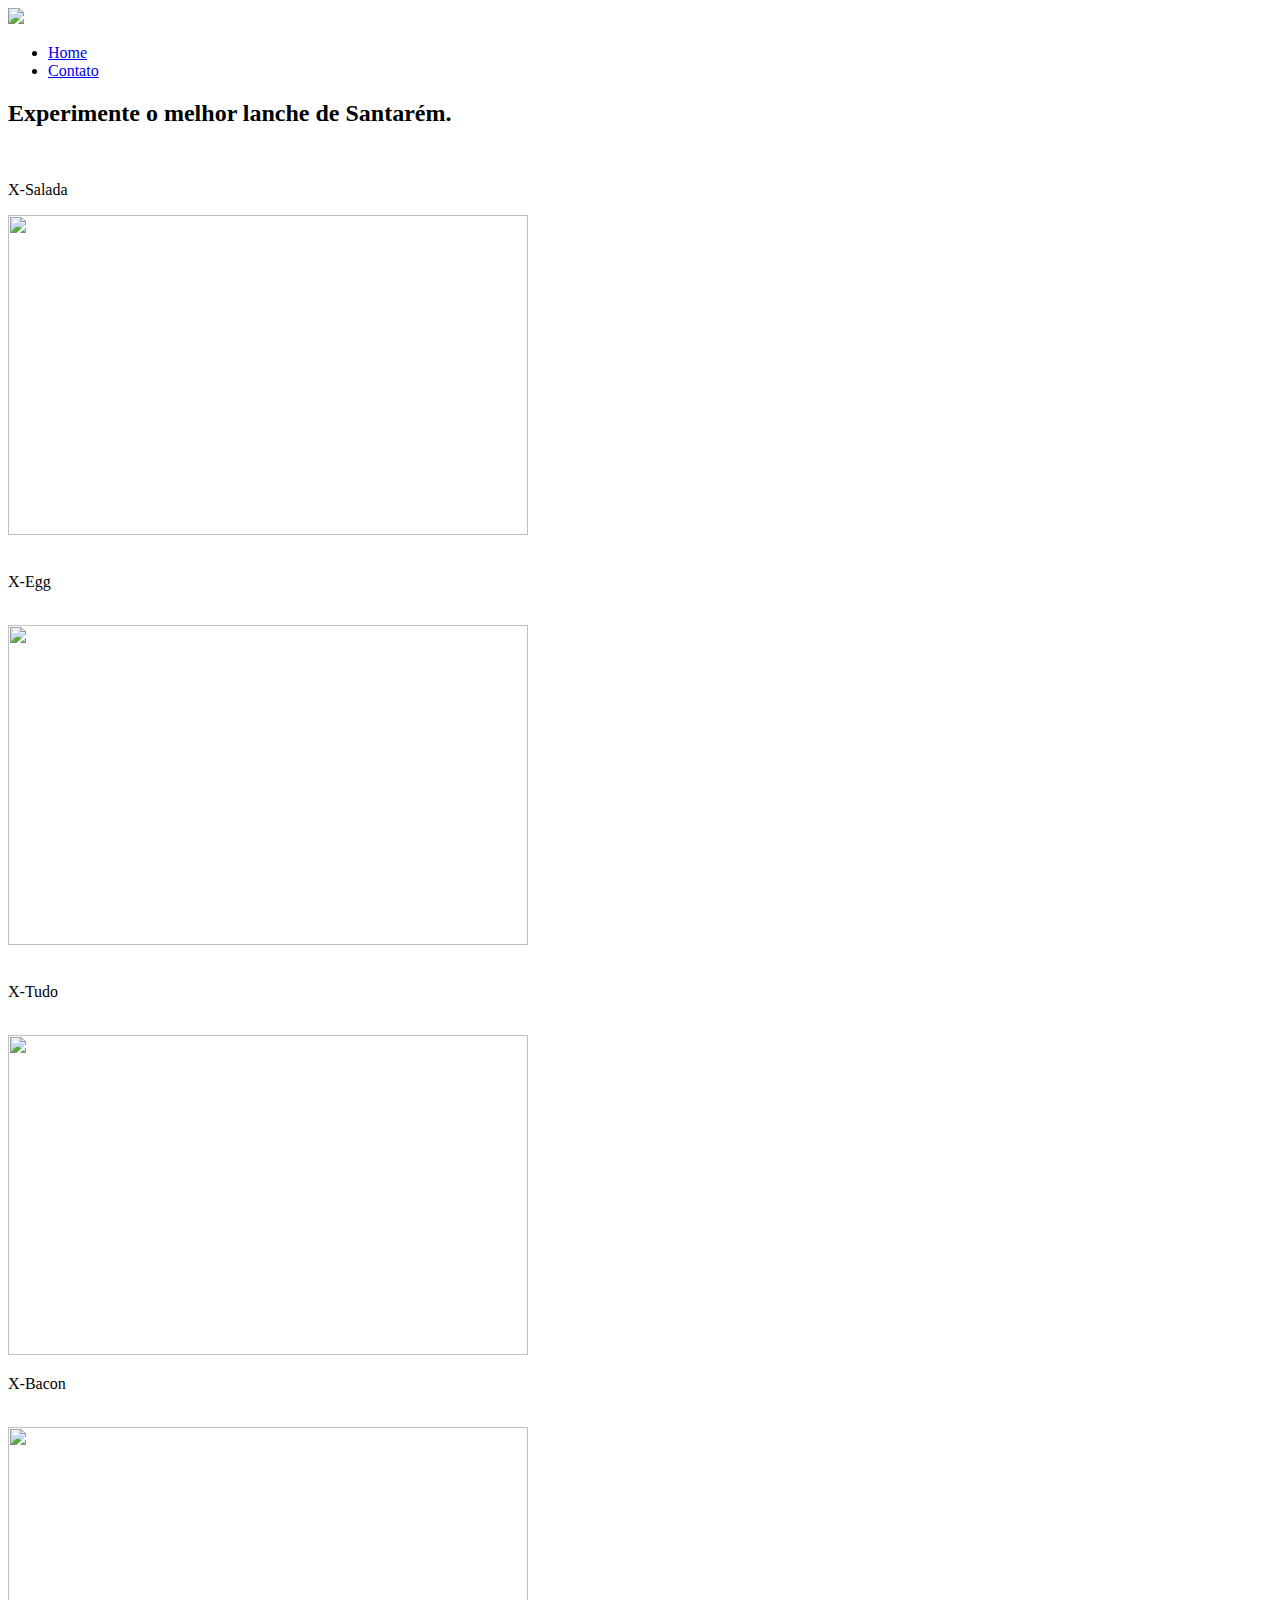
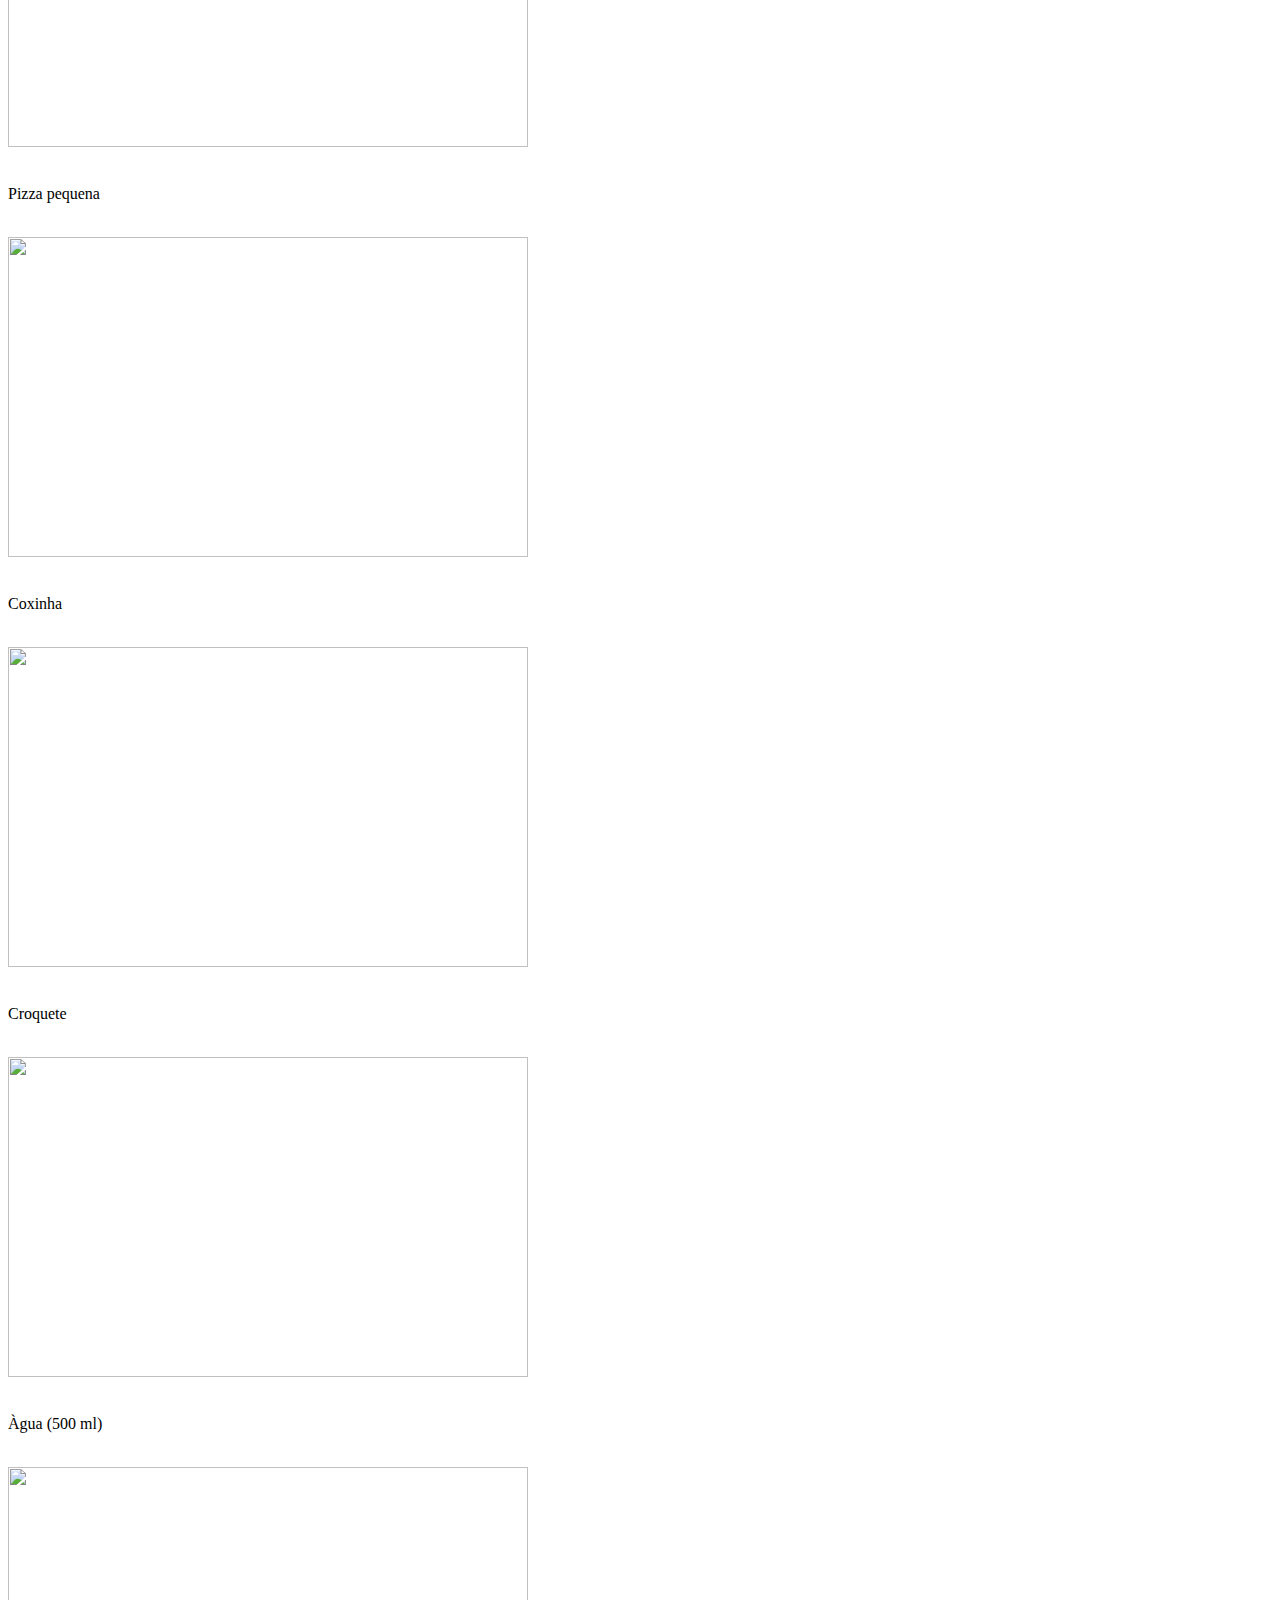
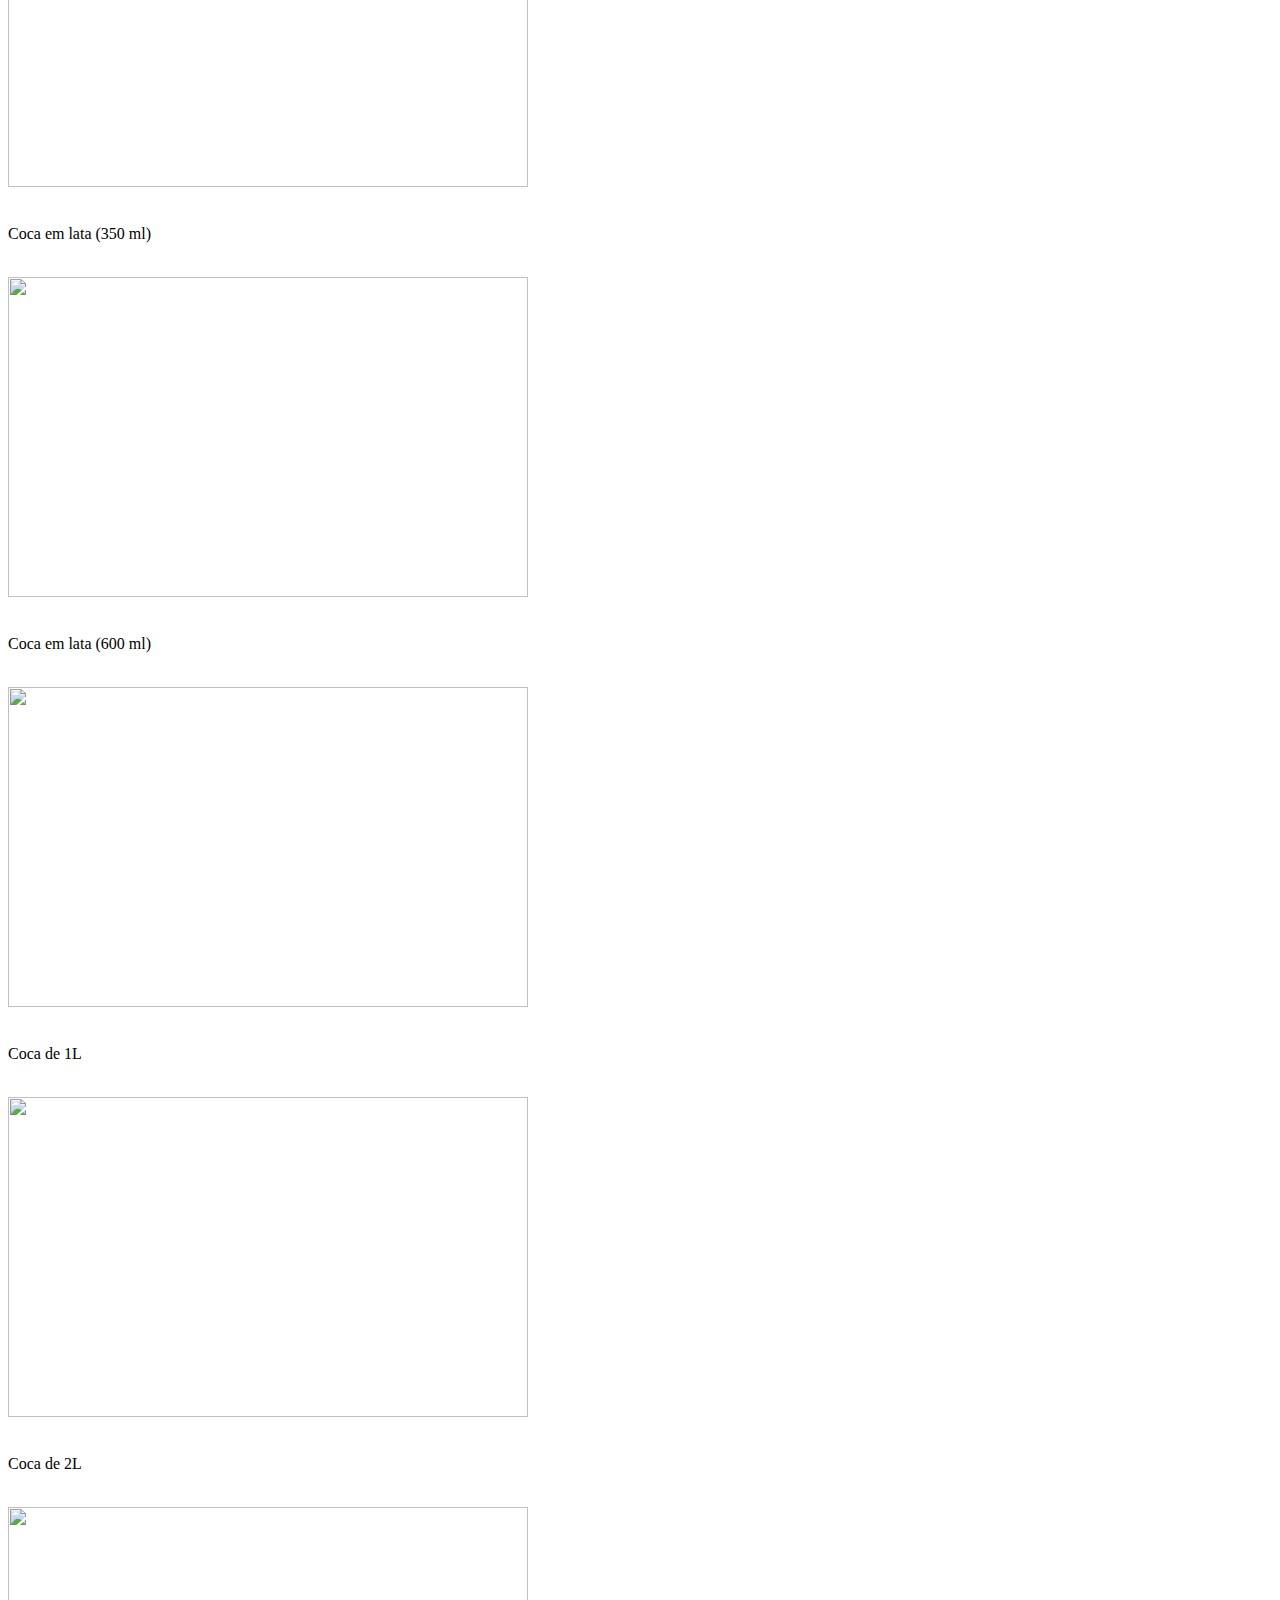
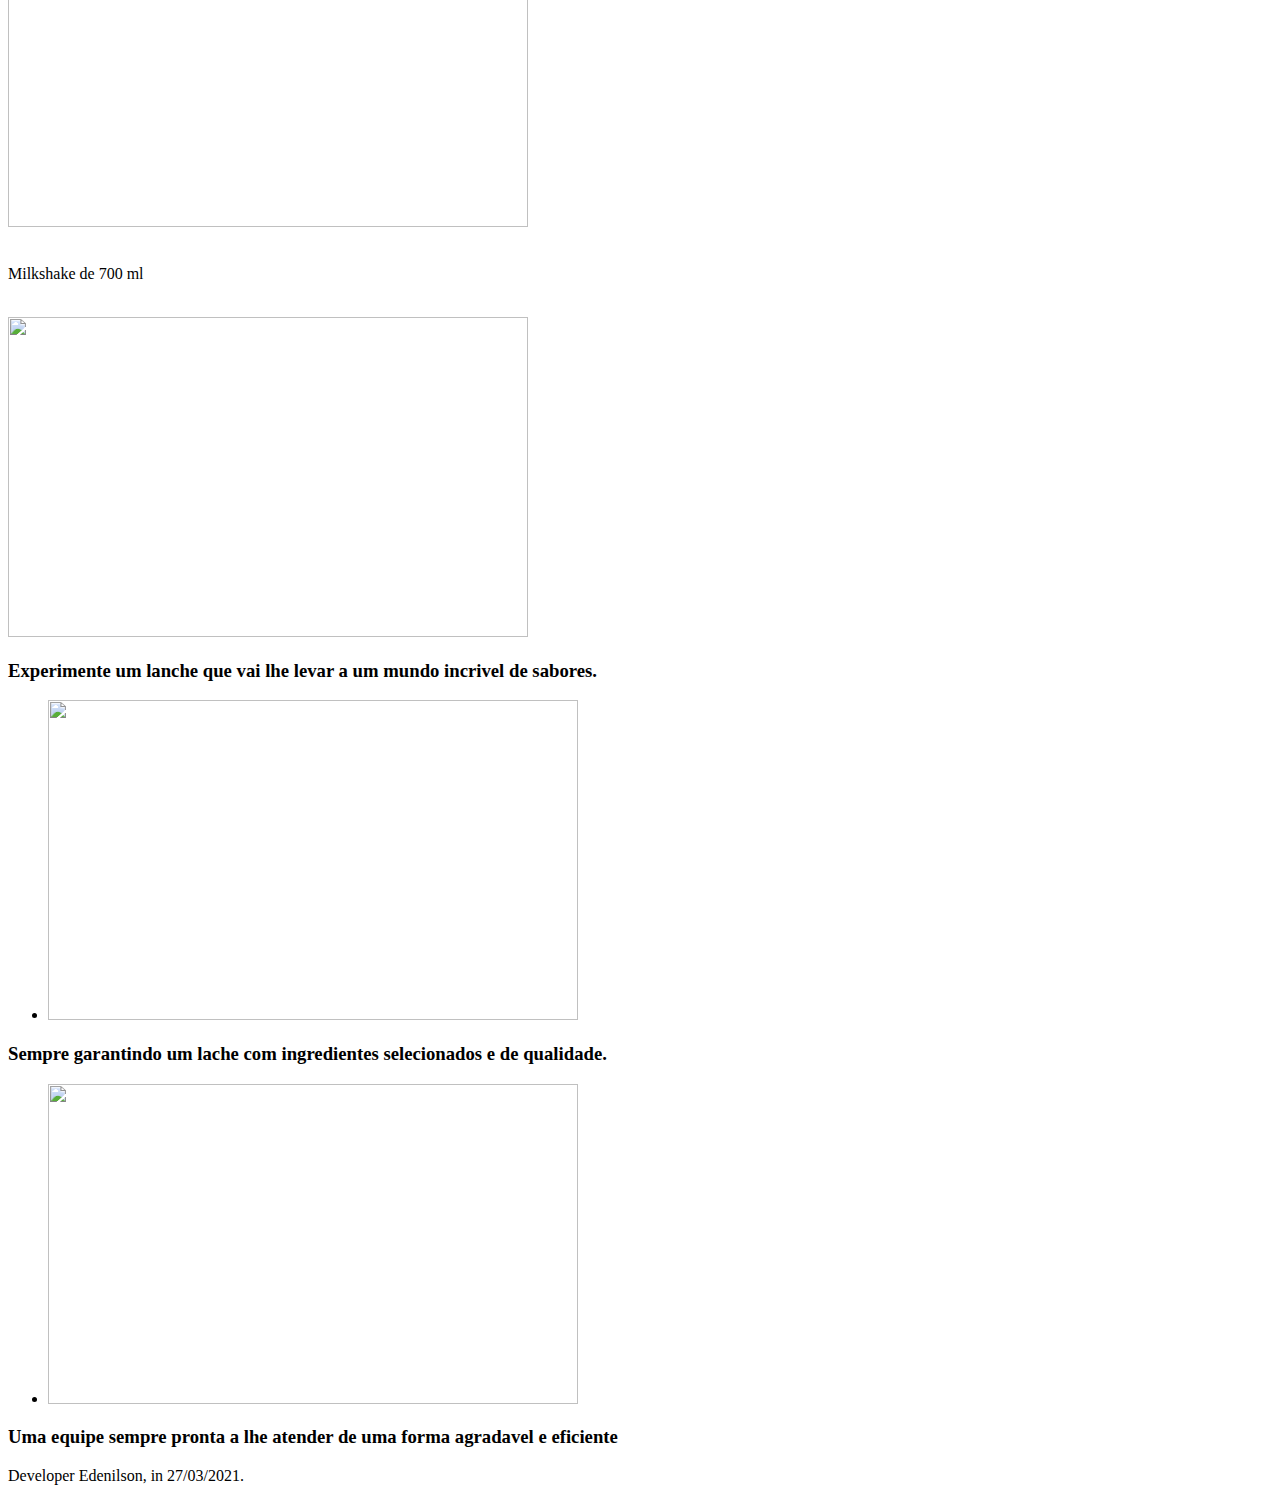
==== index.html @ e109fdc6 "Add files via upload" ====
<!doctype html>
<html>
<head>
<meta charset="utf-8">
<title>Restaurante do gersu</title>

	<link rel="stylesheet" type="text/css" href="css/style.css" />
</head>

<body>
	<header>
	<img src="images/LOGO.png">
	<nav class="menu">
		<ul>
			<li><a href="index.html">Home</a></li>
			<li><a href="call.html">Contato</a></li>
		</ul>
	</nav>
</header>
	
		<div id="experimentar">
	<h2>Experimente o melhor lanche de Santarém.</h2>
	</div>
	
	<div id="produto">	
	
		<br>
		<p>X-Salada</p>
		<img src="https://www.barrocalanches.com.br/wp-content/uploads/2019/06/xsaladan-640x480.jpg" width="520" height="320">
		<br>
		
	<br>	
	 <p>X-Egg</p> 
			<br>
		<img src="https://www.barrocalanches.com.br/wp-content/uploads/2019/06/xeggn-640x480.jpg" width="520" height="320">
	<br>
	
			<br>
	<p>X-Tudo</p>	
		<br>
		<img src="https://www.barrocalanches.com.br/wp-content/uploads/2019/06/xtudodest-640x640.png" width="520" height="320">
			<br>

	<p>X-Bacon</p>
		<br>
		<img src="https://www.barrocalanches.com.br/wp-content/uploads/2019/06/xbaconn-640x480.jpg" width="520" height="320">
			<br>

		<br>
		<p>Pizza pequena</p>
			<br>
		<img src="https://encrypted-tbn0.gstatic.com/images?q=tbn:ANd9GcTzu7yfA5apLWyebML7BmMWDO-qFC05rZPdQA&usqp=CAU" width="520" height="320">
			<br>

		<br>
		<p>Coxinha</p>
			<br>
		<img src="https://img.itdg.com.br/tdg/images/recipes/000/051/702/291408/291408_original.jpg?mode=crop&width=710&height=400" width="520" height="320">
			<br>

		<br>
		<p>Croquete</p>
			<br>
		<img src="https://www.receitasdemae.com.br/wp-content/uploads/2018/03/Croquete-de-Frango-ao-Creme-de-Cebola-380x265.jpg" width="520" height="320">	<br>
	
			<br>
		<p>Àgua (500 ml)</p>
			<br>
		<img src="https://fortali.com.br/wp-content/uploads/2020/09/7392.jpg" width="520" height="320">	<br>

			<br>
		<p>Coca em lata (350 ml)</p>
			<br>
		<img src="https://http2.mlstatic.com/D_NQ_NP_886546-MLB31684459258_082019-O.jpg" width="520" height="320">	<br>		
		
			<br>
		<p>Coca em lata (600 ml)</p>
			<br>
		<img src="https://encrypted-tbn0.gstatic.com/images?q=tbn:ANd9GcTf9j7fktWHvauv3eWhGhKO7eOGhRE80wjsRgfsdrTv7H-mXYCunblJROxa8q4s-kj9lUGtCdU&usqp=CAc" width="520" height="320">	<br>
		
			<br><p>Coca de 1L</p>
			<br>
		<img src="https://cdn.awsli.com.br/1000x1000/672/672161/produto/34291222/94e03cae07.jpg" width="520" height="320">	<br>

			<br>
		<p>Coca de 2L</p>
			<br>
		<img src="https://res-4.cloudinary.com/gaveteiro/image/upload/c_fit,h_1000,w_1000/v1544203901/iczyebtfscmr1wfbajpo.jpg" width="520" height="320">	<br>
			<br>
		<p>Milkshake de 700 ml</p>
			<br>
		<img src="https://s3-sa-east-1.amazonaws.com/deliveryon-uploads/products/bobs/60_5e979b3d5c01f.png" width="520" height="320">	<br>

</div>

		
		<div class="barra">
		<h3>Experimente um lanche que vai lhe levar a um mundo incrivel de sabores.</h3>
		<ul>
			<li> <img src="https://acrediteounao.com/wp-content/uploads/legado-mi/comendo-hamburger.jpg" width="530" height="320" > </li></ul>
			
		<h3>Sempre garantindo um lache com ingredientes selecionados e de qualidade.</h3>
			<ul>
			<li> <img src="https://www.i9menu.com.br/public/uploads/2018/01/como-montar-uma-lanchonete.jpg" width="530" height="320" > </li></ul>
		<h3>Uma equipe sempre pronta a lhe atender de uma forma agradavel e eficiente</h3>
		</div>
	</main>
	<footer>
	
	Developer Edenilson, in 27/03/2021.
		
	</footer>
	
	</body>
	
	
<script type="text/javascript"
    id="botcopy-embedder-d7lcfheammjct"
    class="botcopy-embedder-d7lcfheammjct" 
    data-botId="605a80f838e5dc0008156a48"
>
    var s = document.createElement('script'); 
    s.type = 'text/javascript'; s.async = true; 
    s.src = 'https://widget.botcopy.com/js/injection.js'; 
    document.getElementById('botcopy-embedder-d7lcfheammjct').appendChild(s);
</script> 
</html>
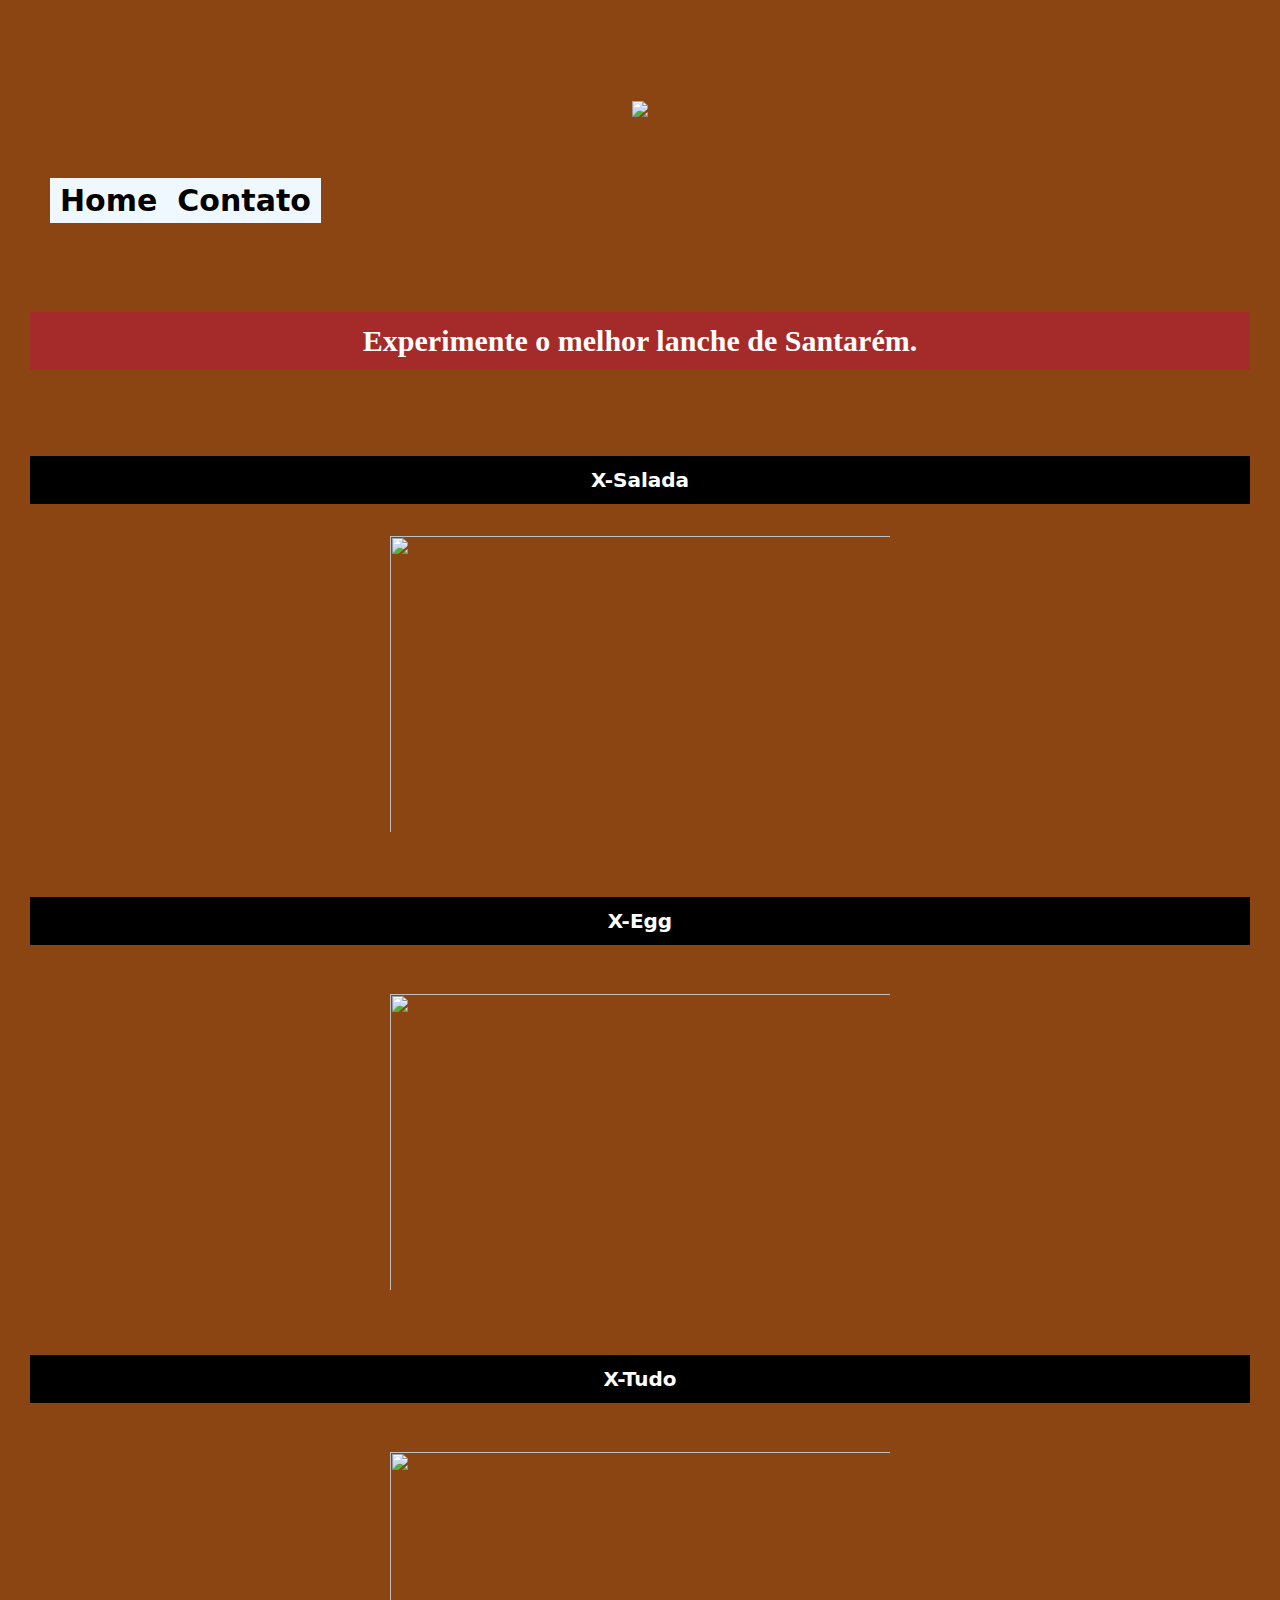
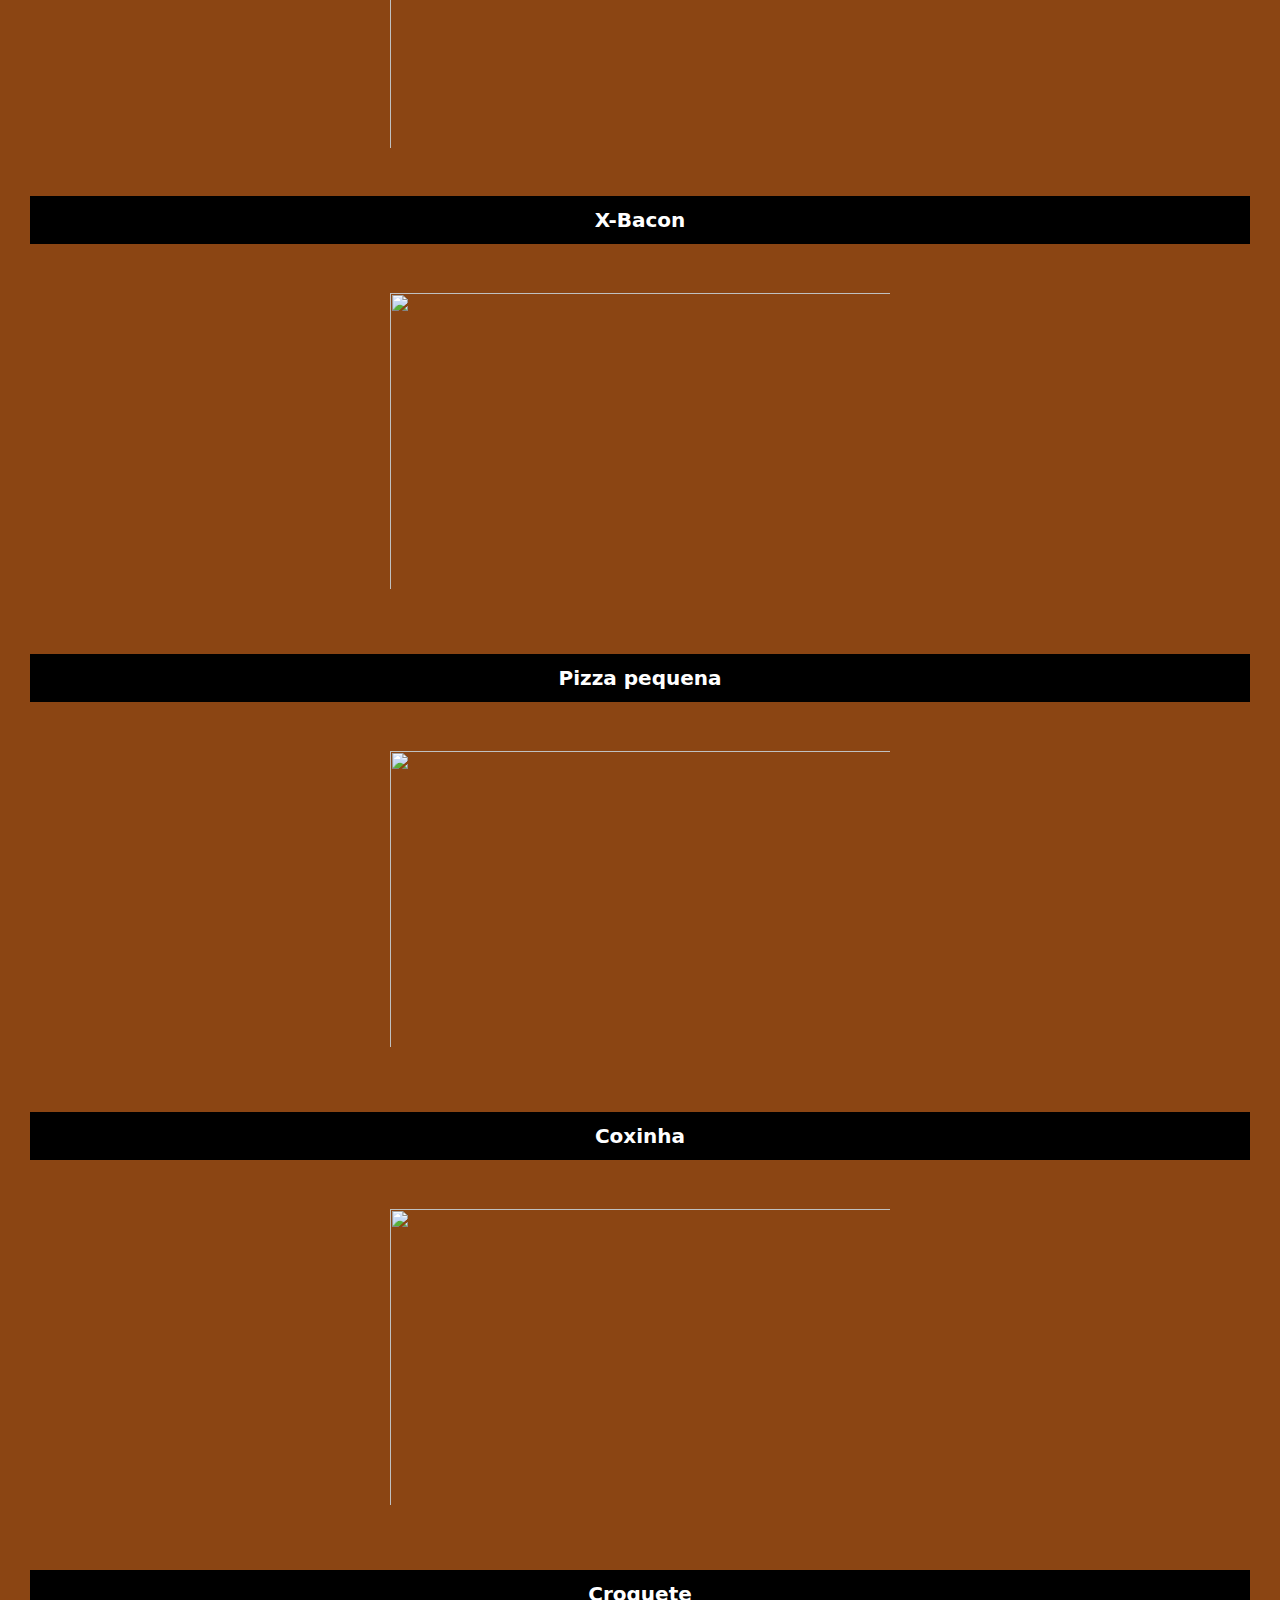
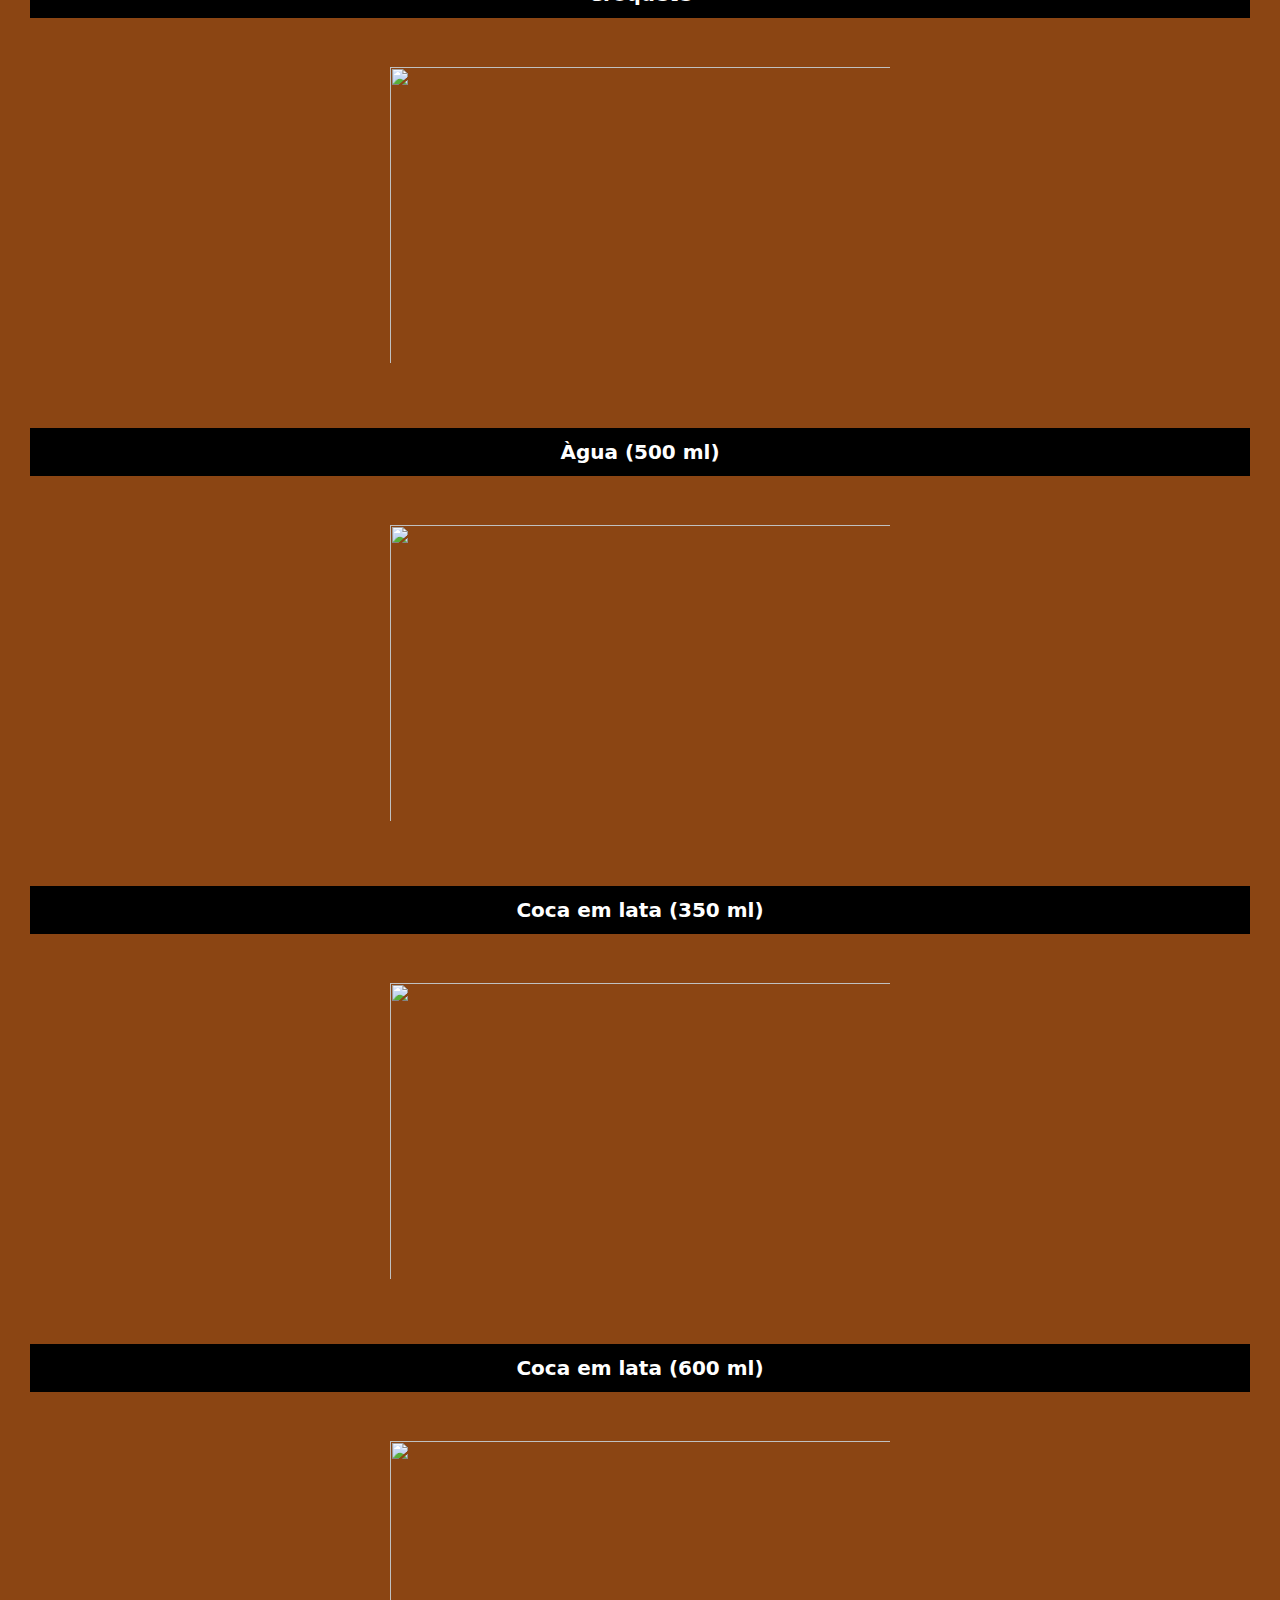
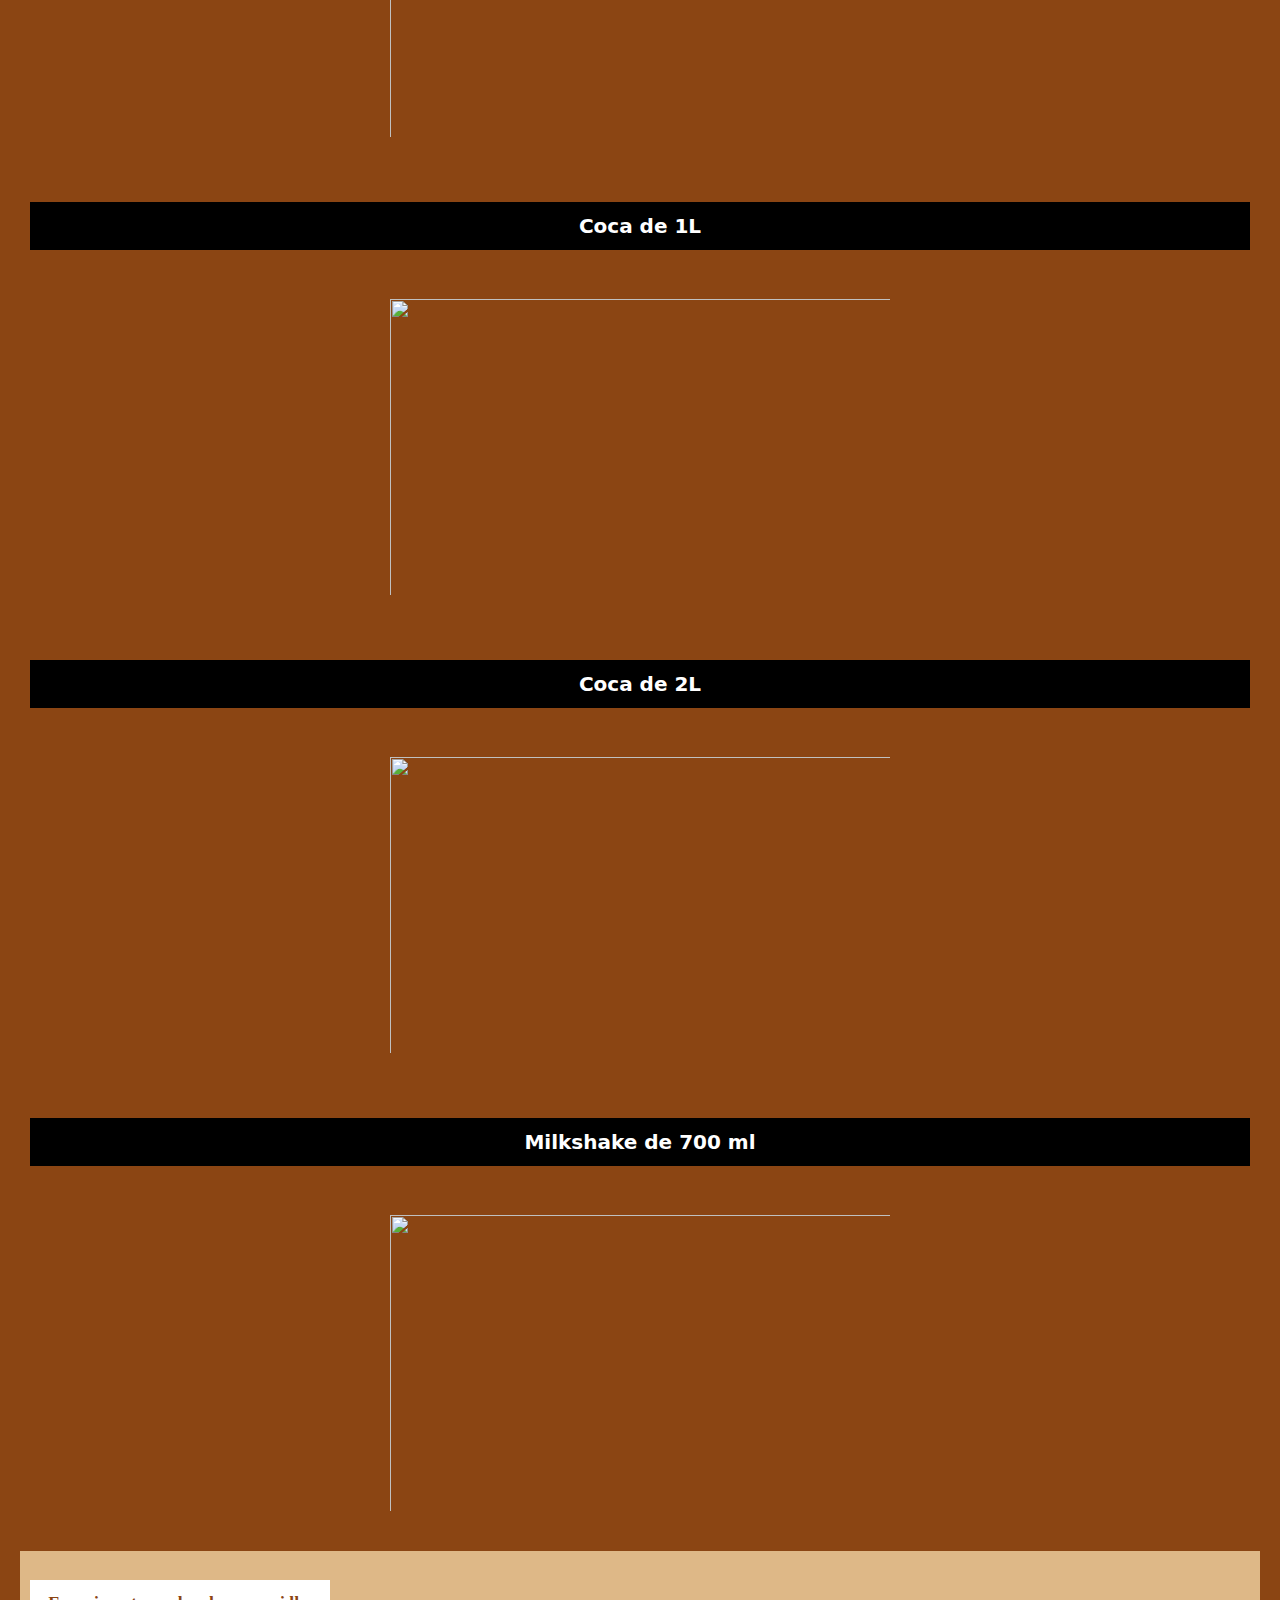
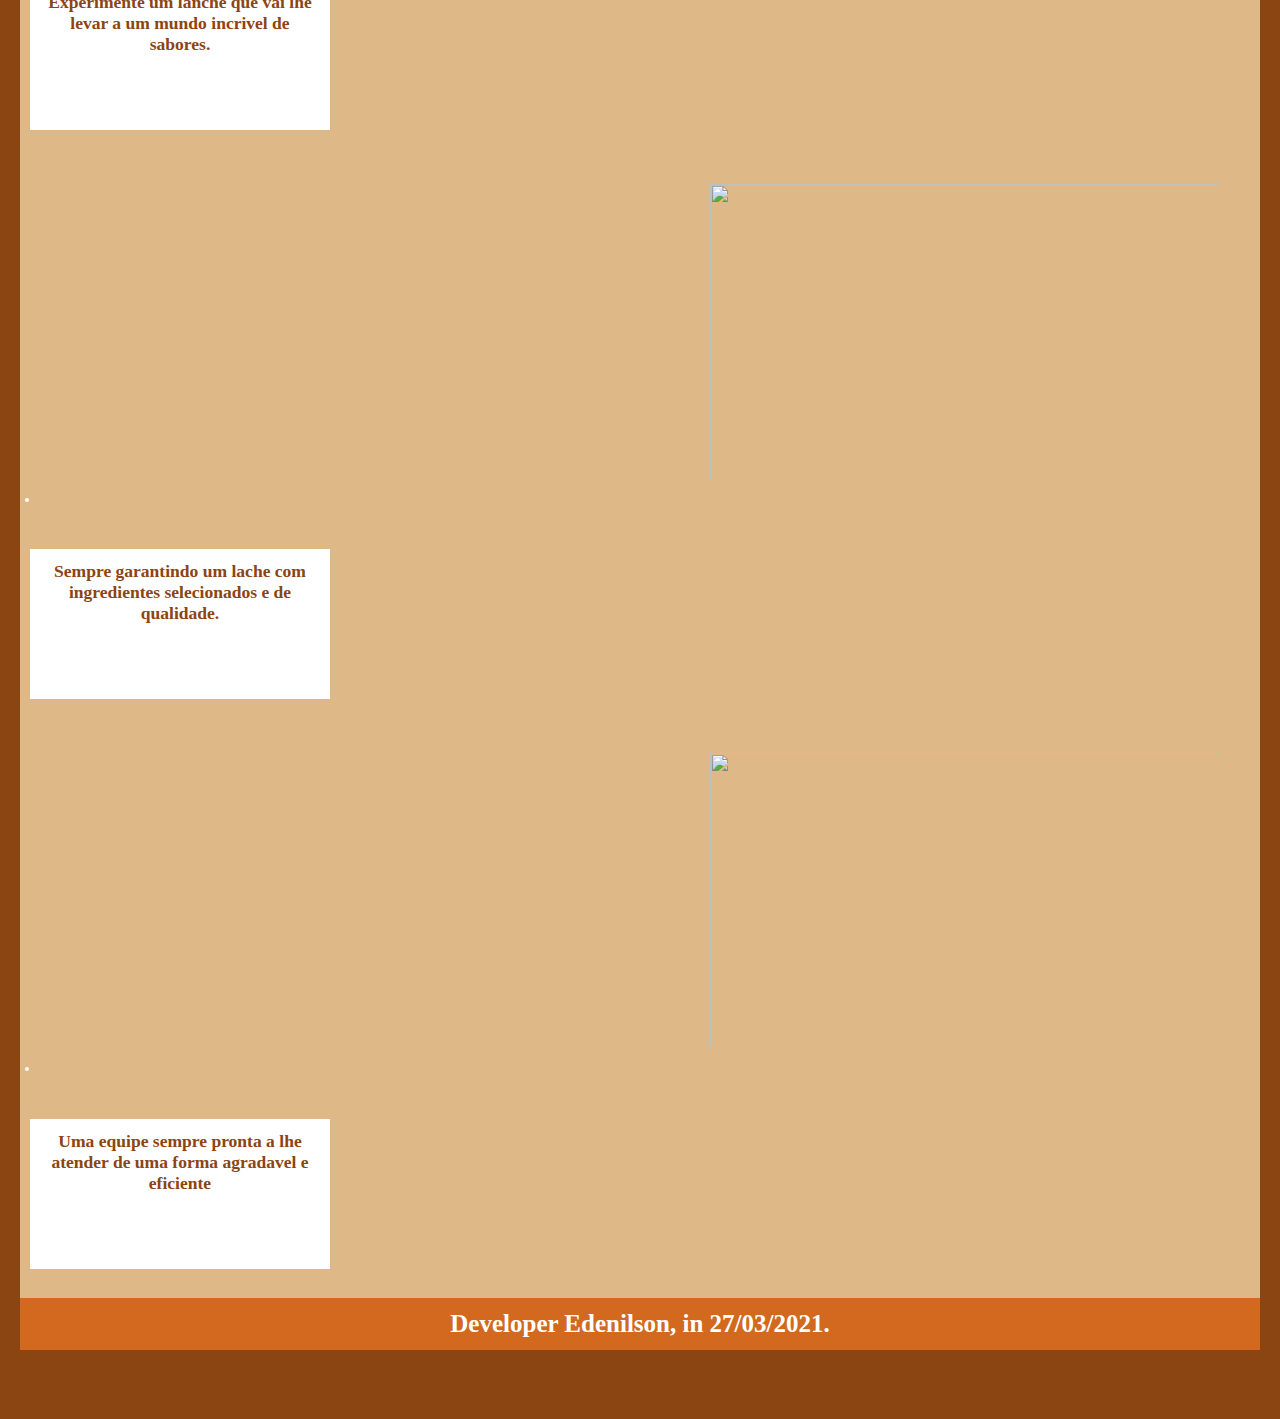
==== commit 4a1a6728: "Update index.html" ====
--- a/index.html
+++ b/index.html
@@ -114,14 +114,14 @@
 	</body>
 	
 	
-<script type="text/javascript"
+	<script type="text/javascript"
     id="botcopy-embedder-d7lcfheammjct"
     class="botcopy-embedder-d7lcfheammjct" 
-    data-botId="605a80f838e5dc0008156a48"
+    data-botId="605f45bf9c50130008337d1c"
 >
     var s = document.createElement('script'); 
     s.type = 'text/javascript'; s.async = true; 
     s.src = 'https://widget.botcopy.com/js/injection.js'; 
     document.getElementById('botcopy-embedder-d7lcfheammjct').appendChild(s);
-</script> 
+</script>
 </html>
--- a/css/style.css
+++ b/css/style.css
@@ -0,0 +1,88 @@
+/* CSS Document */
+*{
+	box-sizing: border-box;
+	padding: 12px 10px;
+}
+h2{
+	background-size: auto;
+	background-color: brown;
+	font-size: 30px;
+}
+body{
+	font: Segoe, "Segoe UI", "DejaVu Sans", "Trebuchet MS", Verdana, "sans-serif";
+	font-size: 15px;
+	width: 100%;
+	margin: 3em auto;
+	font-weight: bold;
+	background-color: saddlebrown;
+	color: white;
+	text-decoration-color: aliceblue;
+	text-align: center
+}
+nav ul li{
+	display: inline-block
+}
+.menu{
+	list-style: none;
+	padding: 0;
+}
+.menu ul li{
+	display: inline
+}
+/*espaçamento e definição de menu em bloco*/
+.menu ul li a{
+	background-color: #333333; text-decoration: none; padding: 5px 10px; display: block;
+}
+.menu ul li a{
+			background-color: aliceblue;
+			display: inline-block;
+			text-align: center;
+			float: left;
+			color: #000000;
+}
+p{
+	font-family: Segoe, "Segoe UI", "DejaVu Sans", "Trebuchet MS", Verdana, "sans-serif";
+	font-size: 20px;
+	background-color: black;
+	border: medium;
+	
+}
+
+header{
+	font-family: Segoe, "Segoe UI", "DejaVu Sans", "Trebuchet MS", Verdana, "sans-serif";
+	font-size: 30px;
+	color: white;
+	text-align: center;
+	padding: 20px
+}
+.horario{
+	font-family: Segoe, "Segoe UI", "DejaVu Sans", "Trebuchet MS", Verdana, "sans-serif";
+	font-size: 15px;
+}
+.produto{
+	line-height: 2;
+	background: #FFFFFF;
+		
+}
+.horario{
+	border-bottom-color: aliceblue
+}
+.barra{
+	background-color: burlywood
+		
+}
+.barra h3{
+	background-color: white;
+	width: 300px;
+	height: 150px;
+	color: saddlebrown;
+	
+	
+}
+.barra ul{
+	text-align: right;
+}
+footer{
+	background-color: chocolate;
+	font-size: 25px;
+}
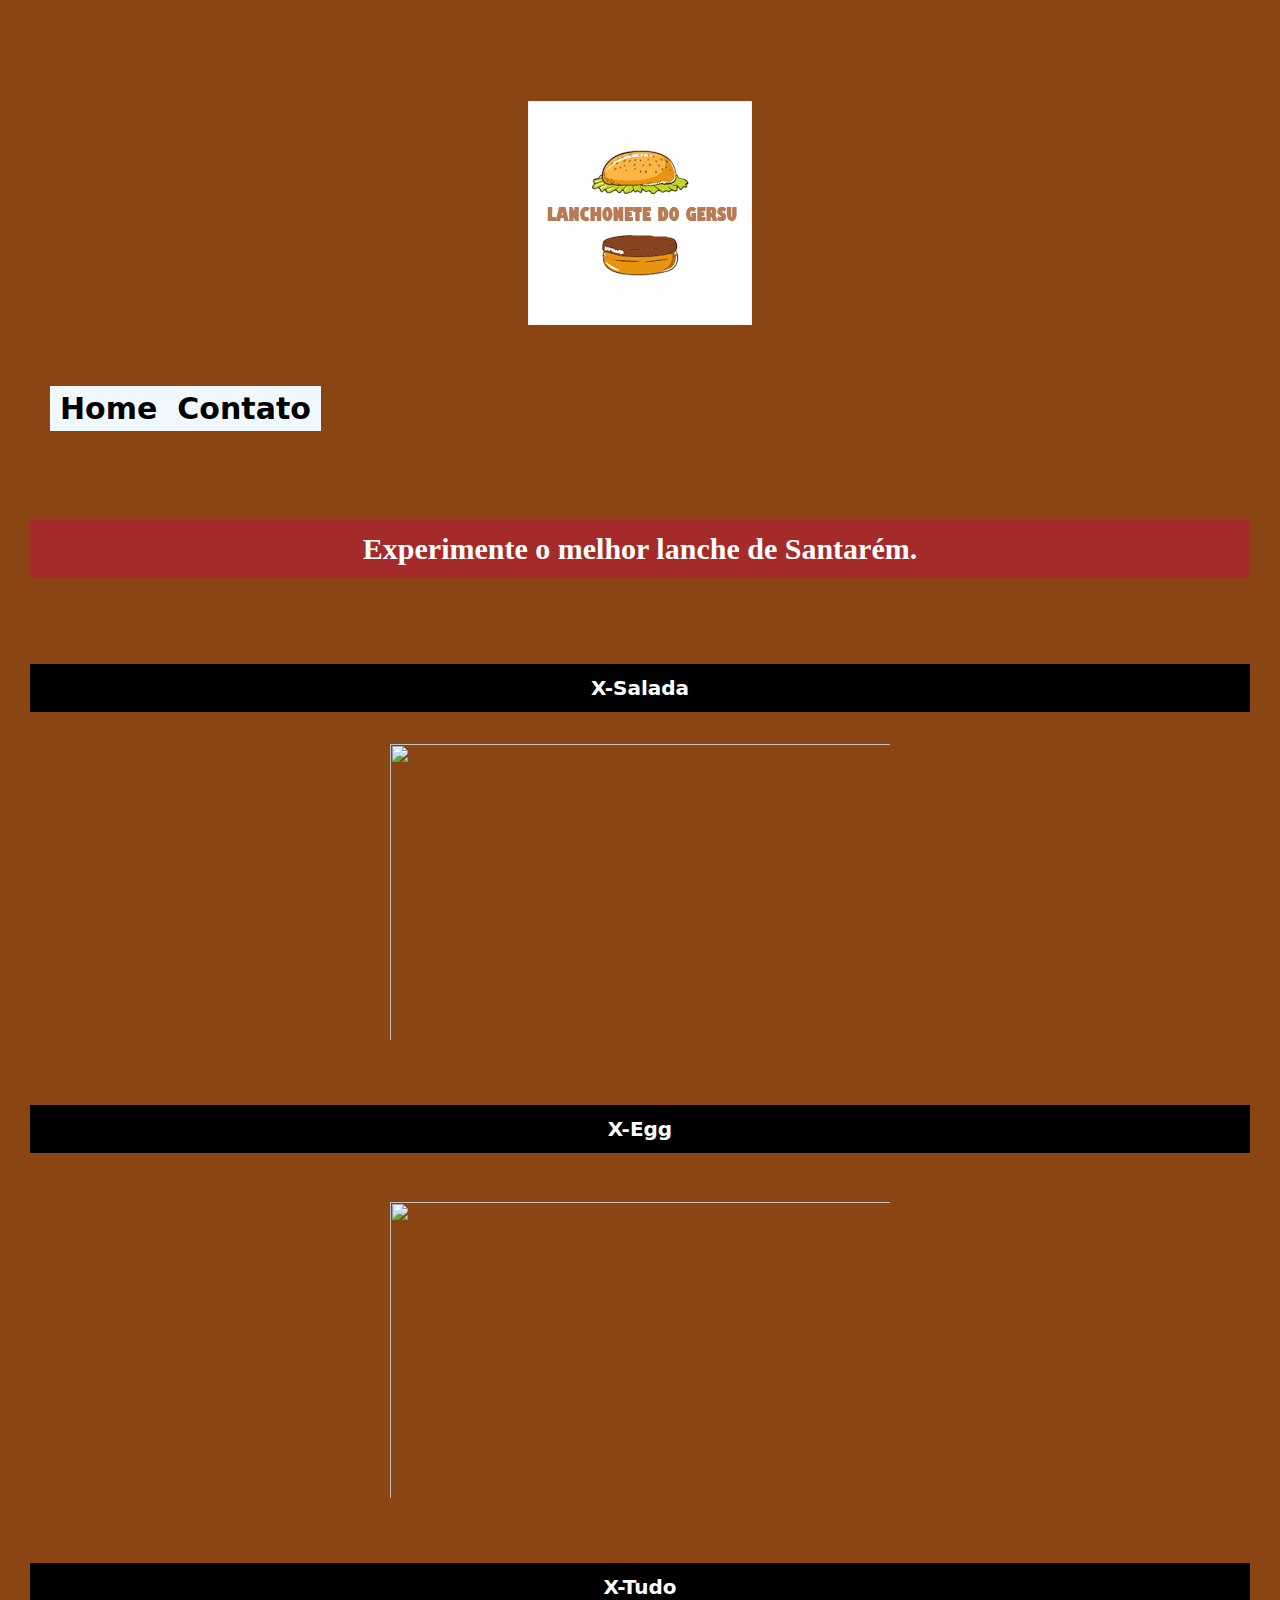
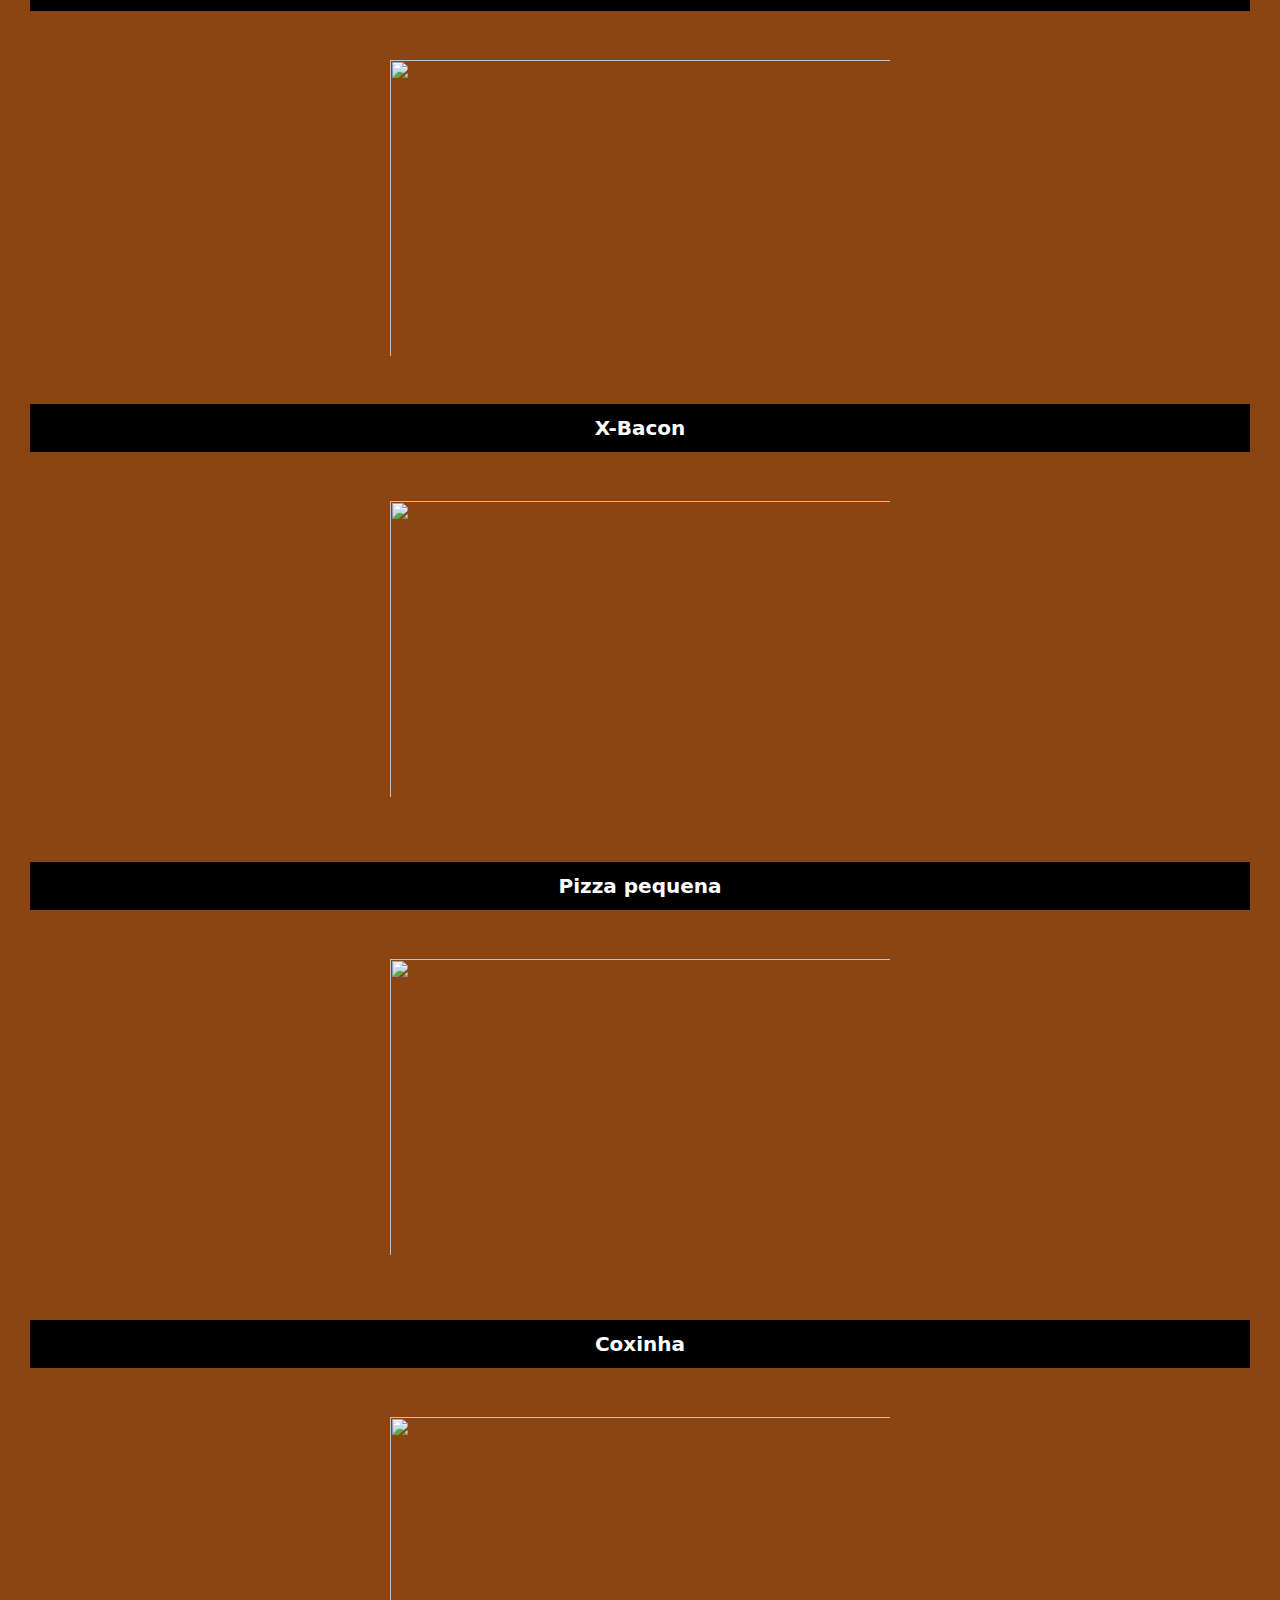
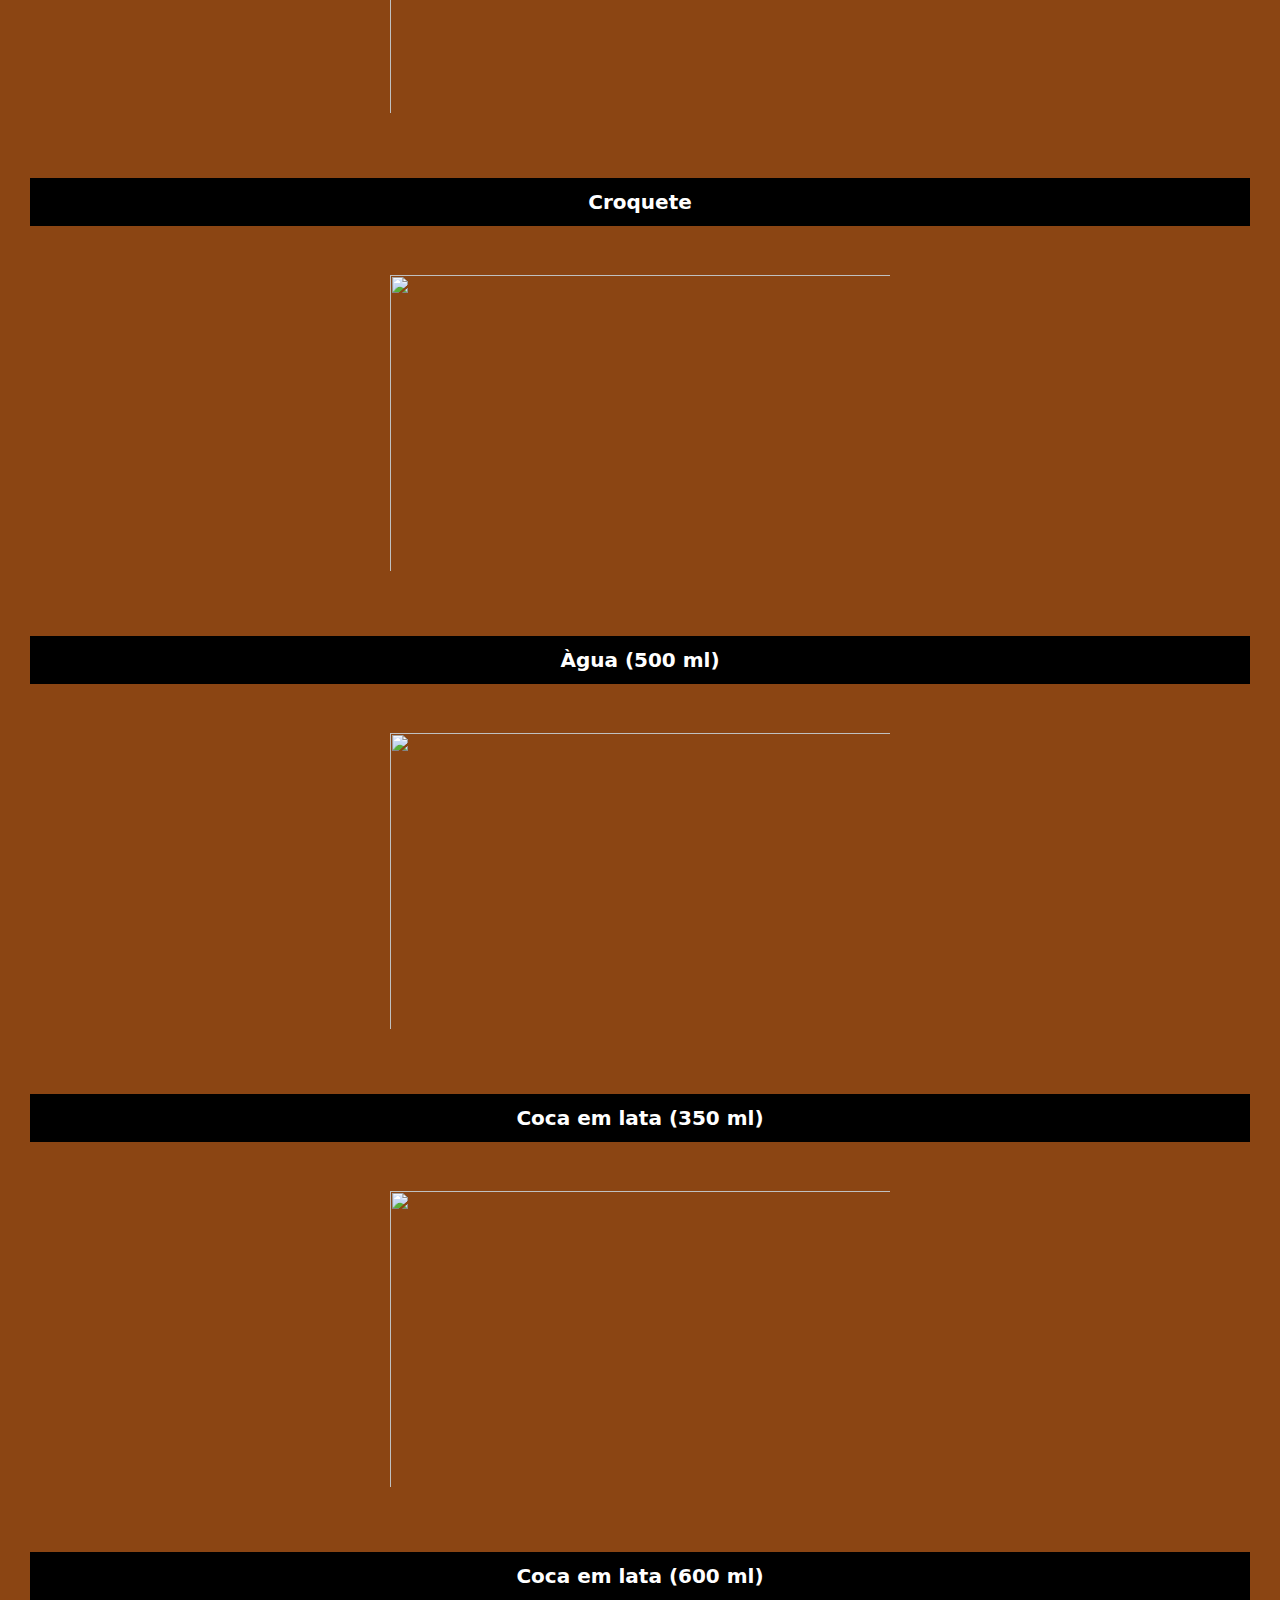
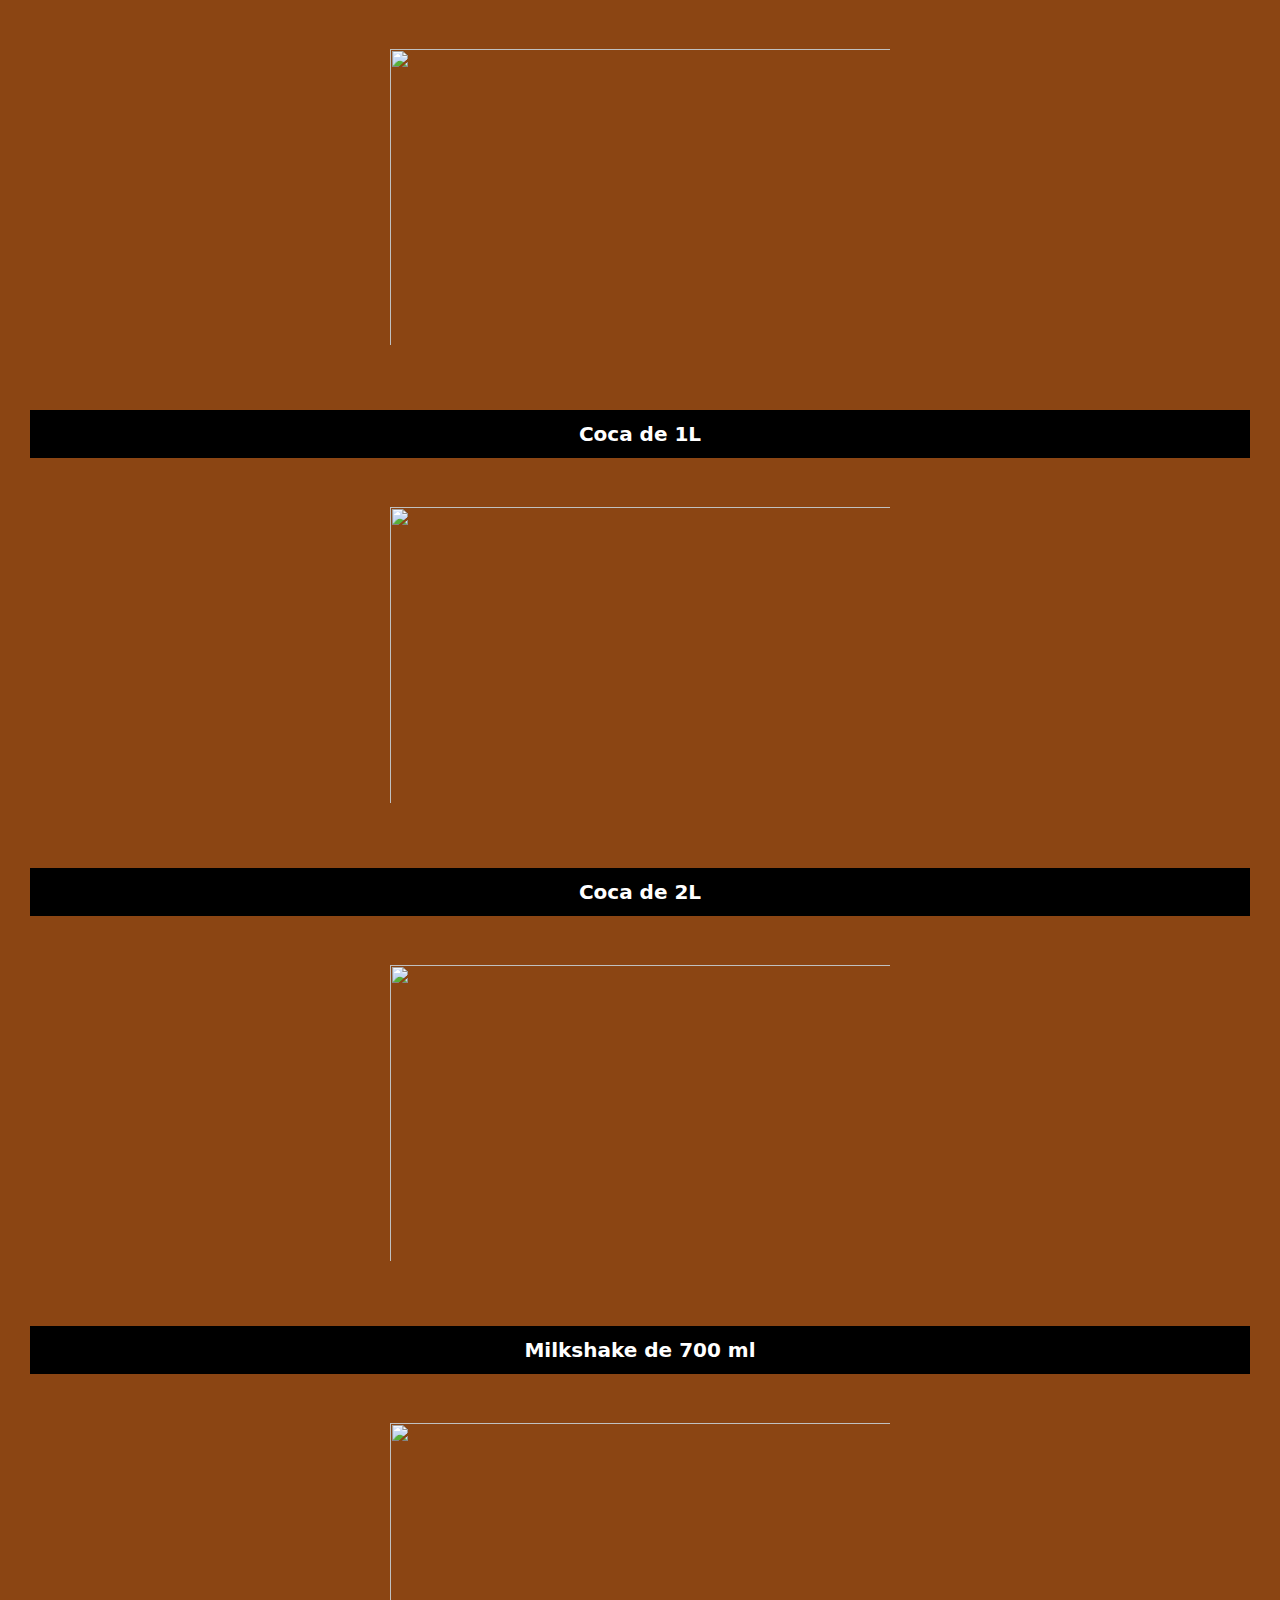
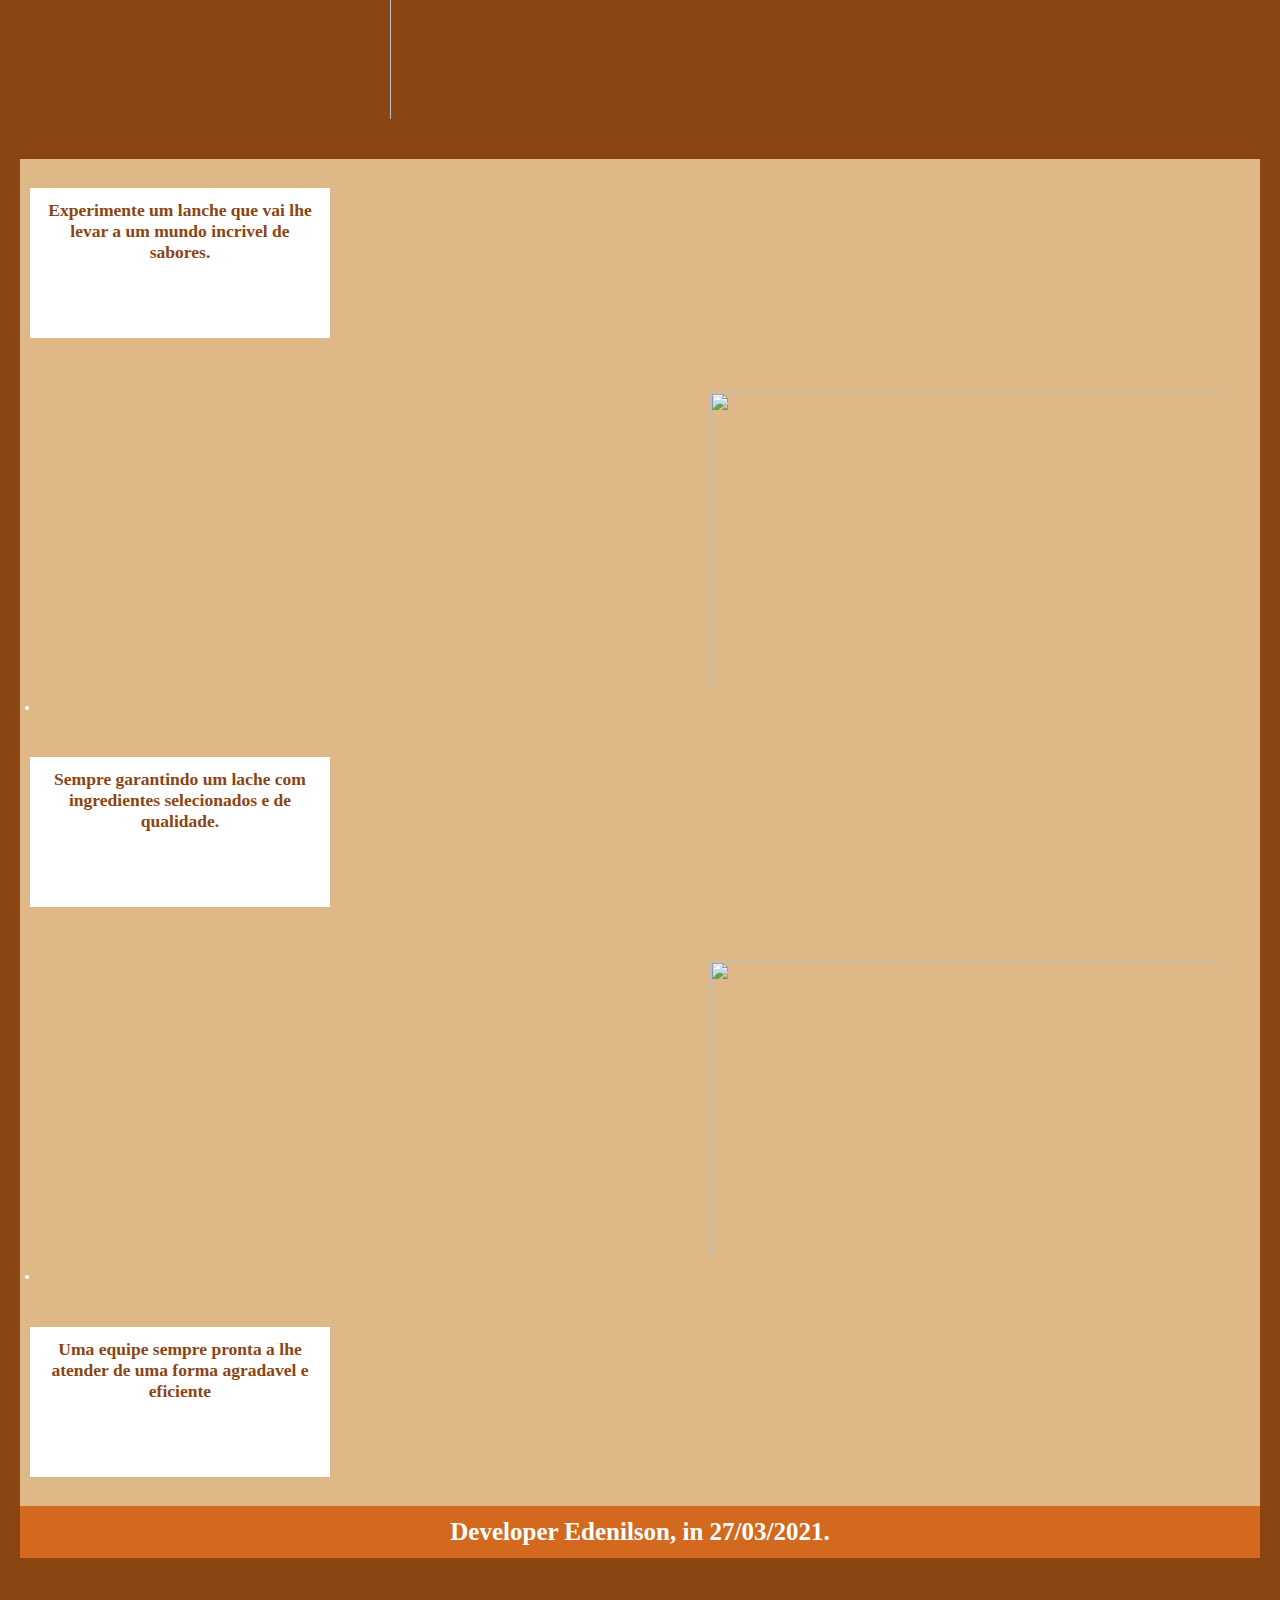
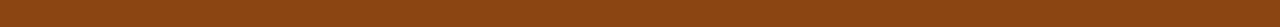
==== commit f5ccf627: "Update index.html" ====
--- a/index.html
+++ b/index.html
@@ -9,7 +9,7 @@
 
 <body>
 	<header>
-	<img src="images/LOGO.png">
+	<img src="LOGO.png">
 	<nav class="menu">
 		<ul>
 			<li><a href="index.html">Home</a></li>
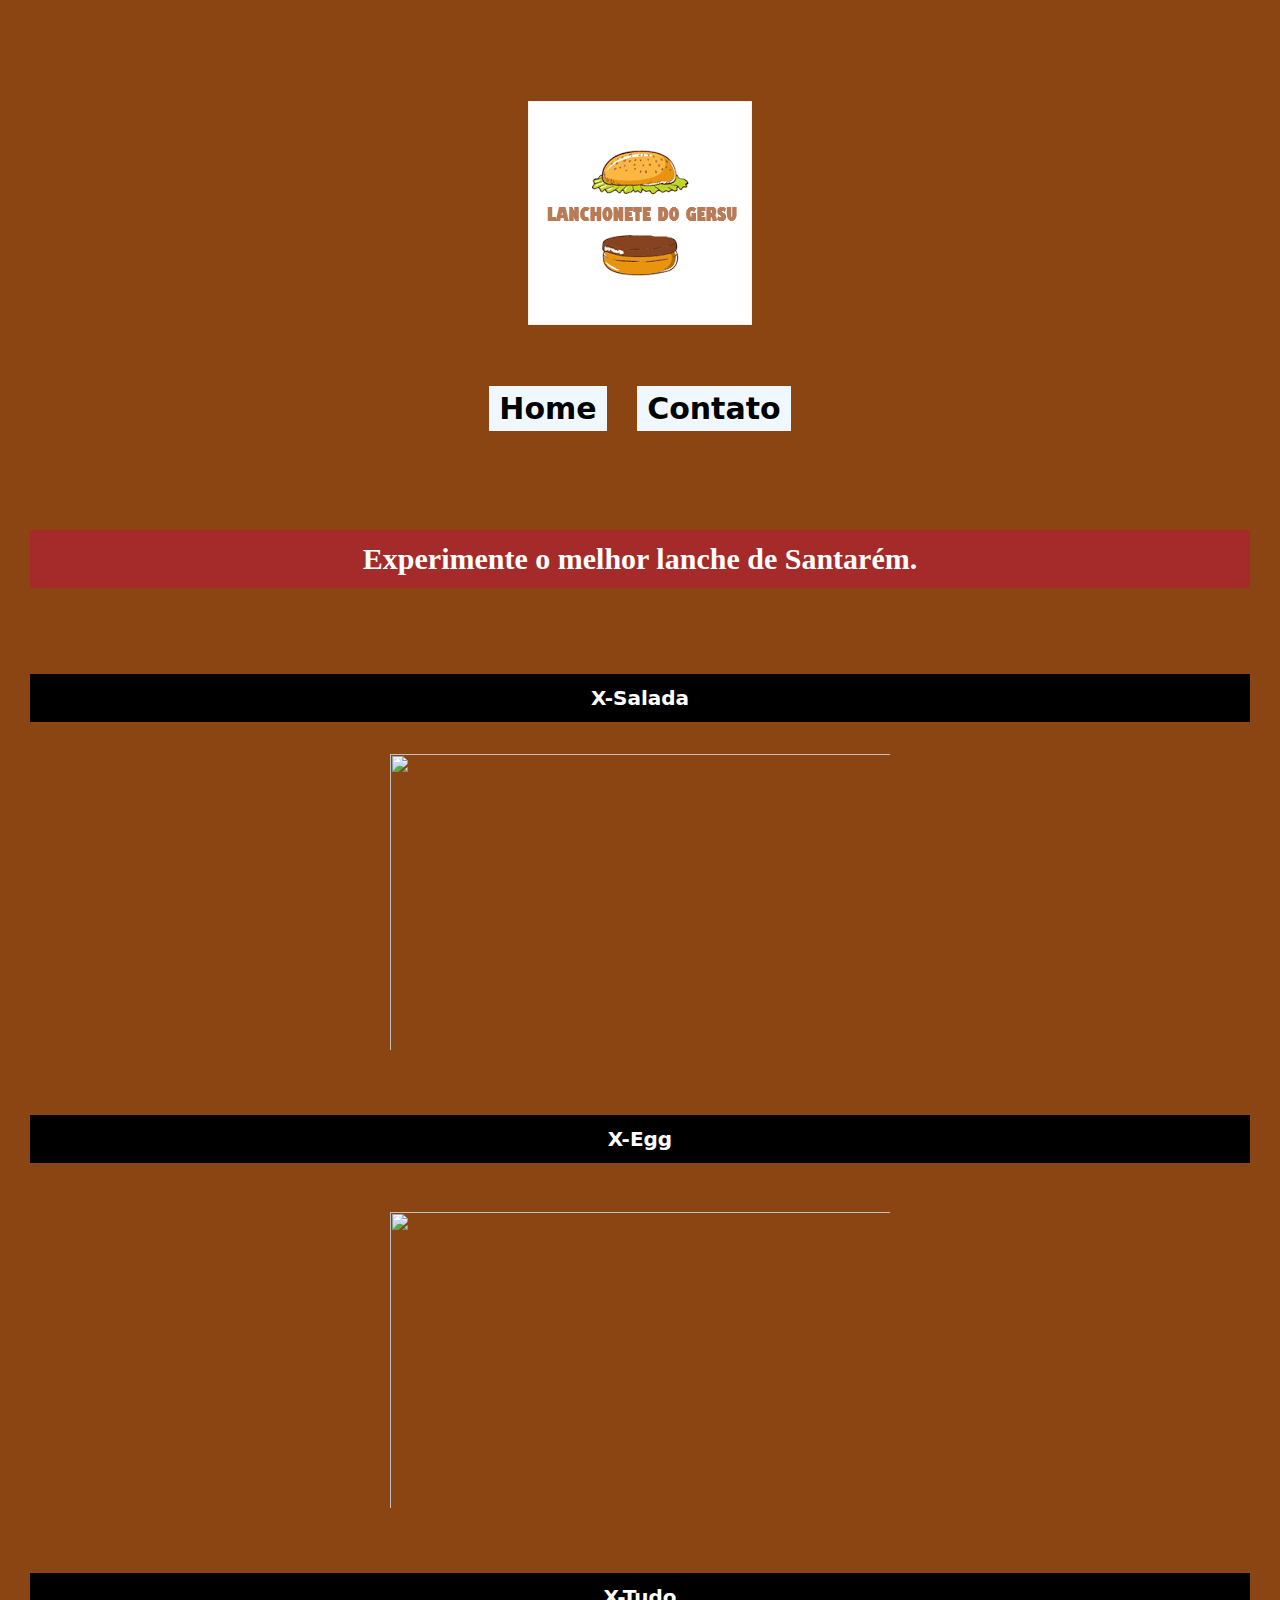
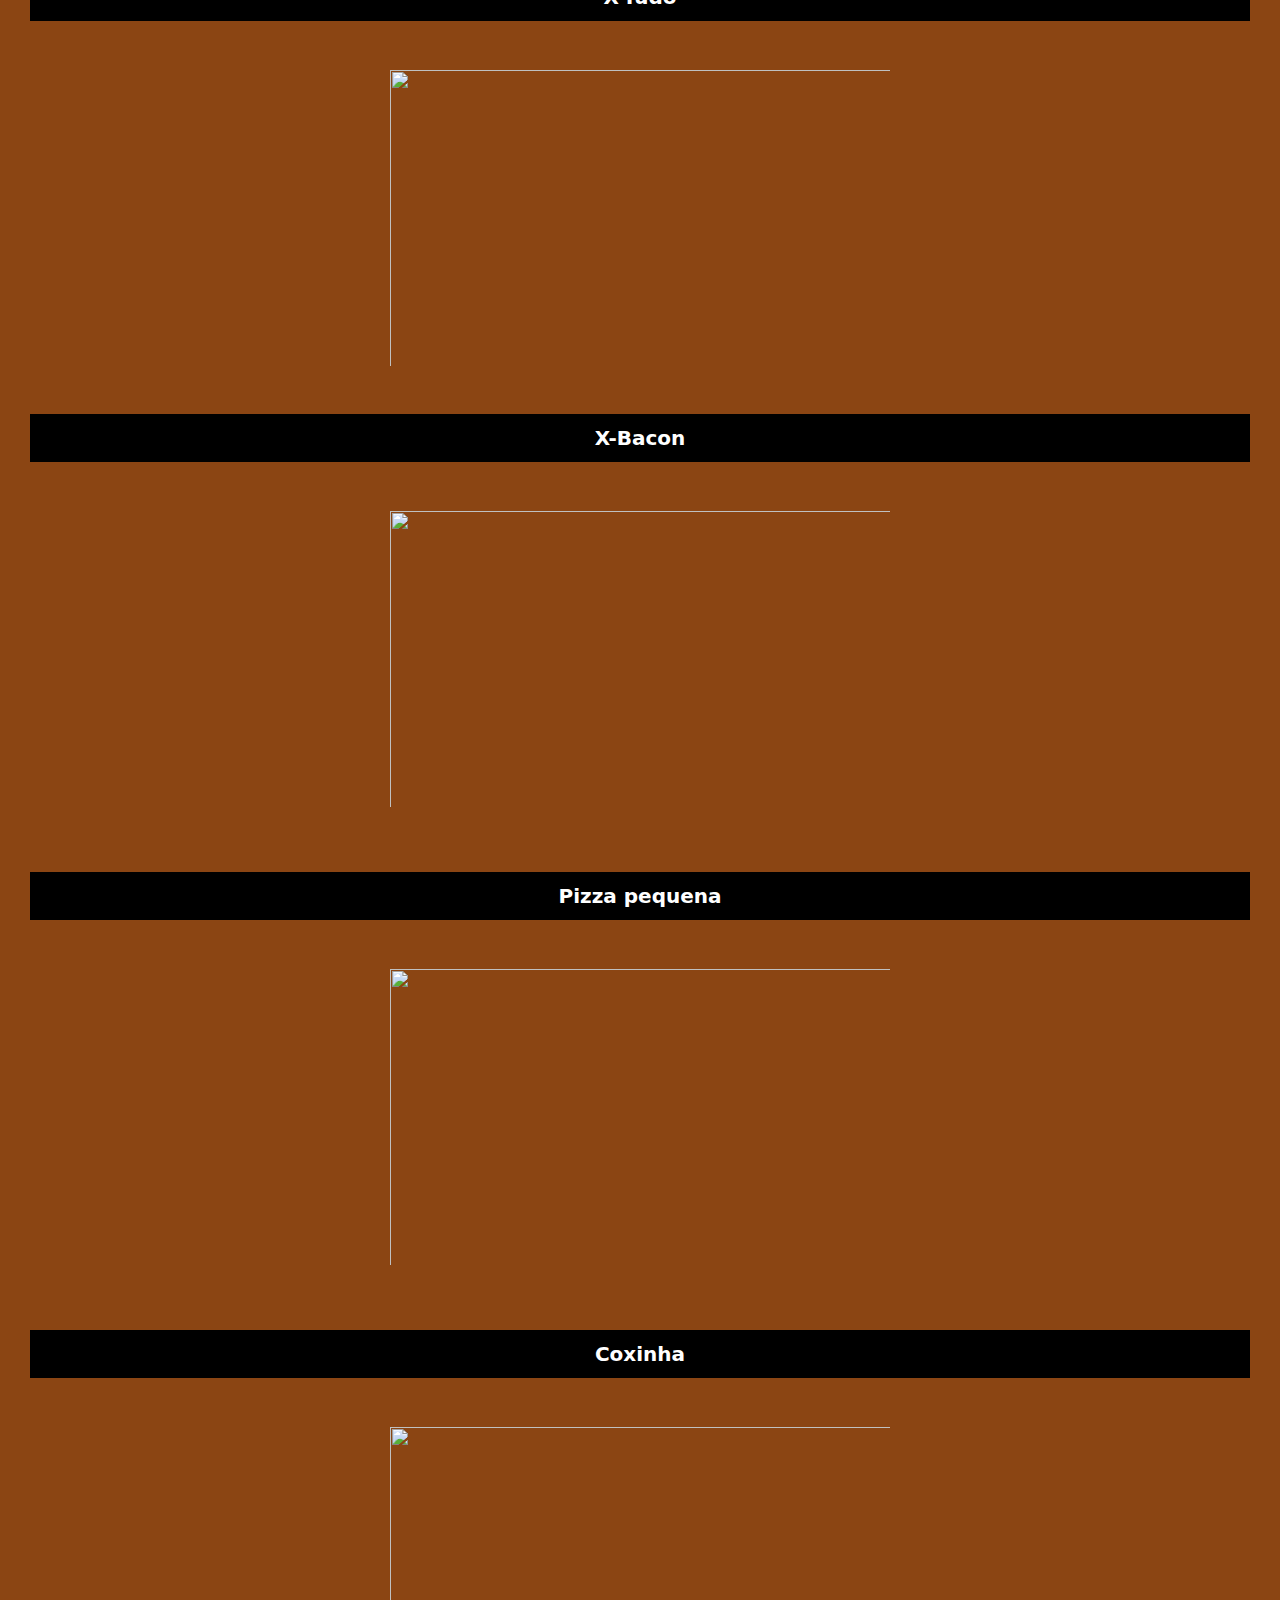
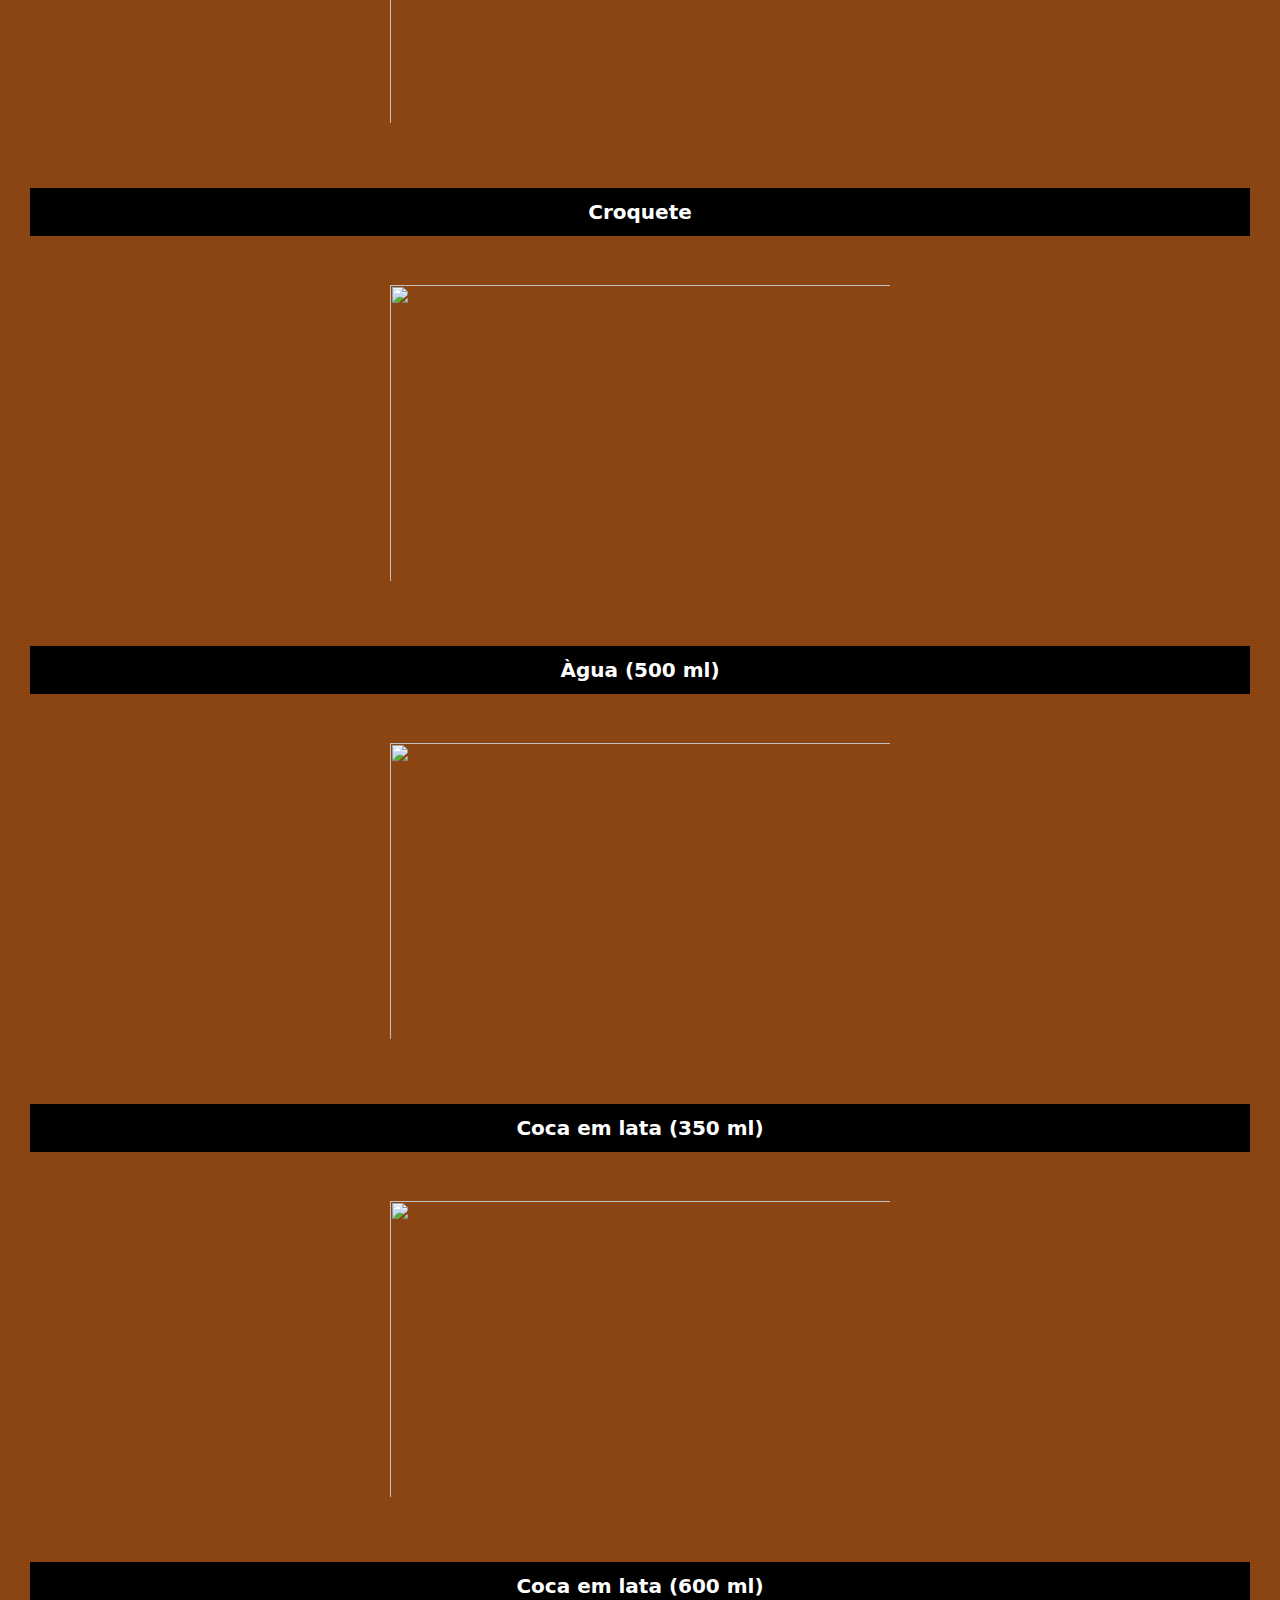
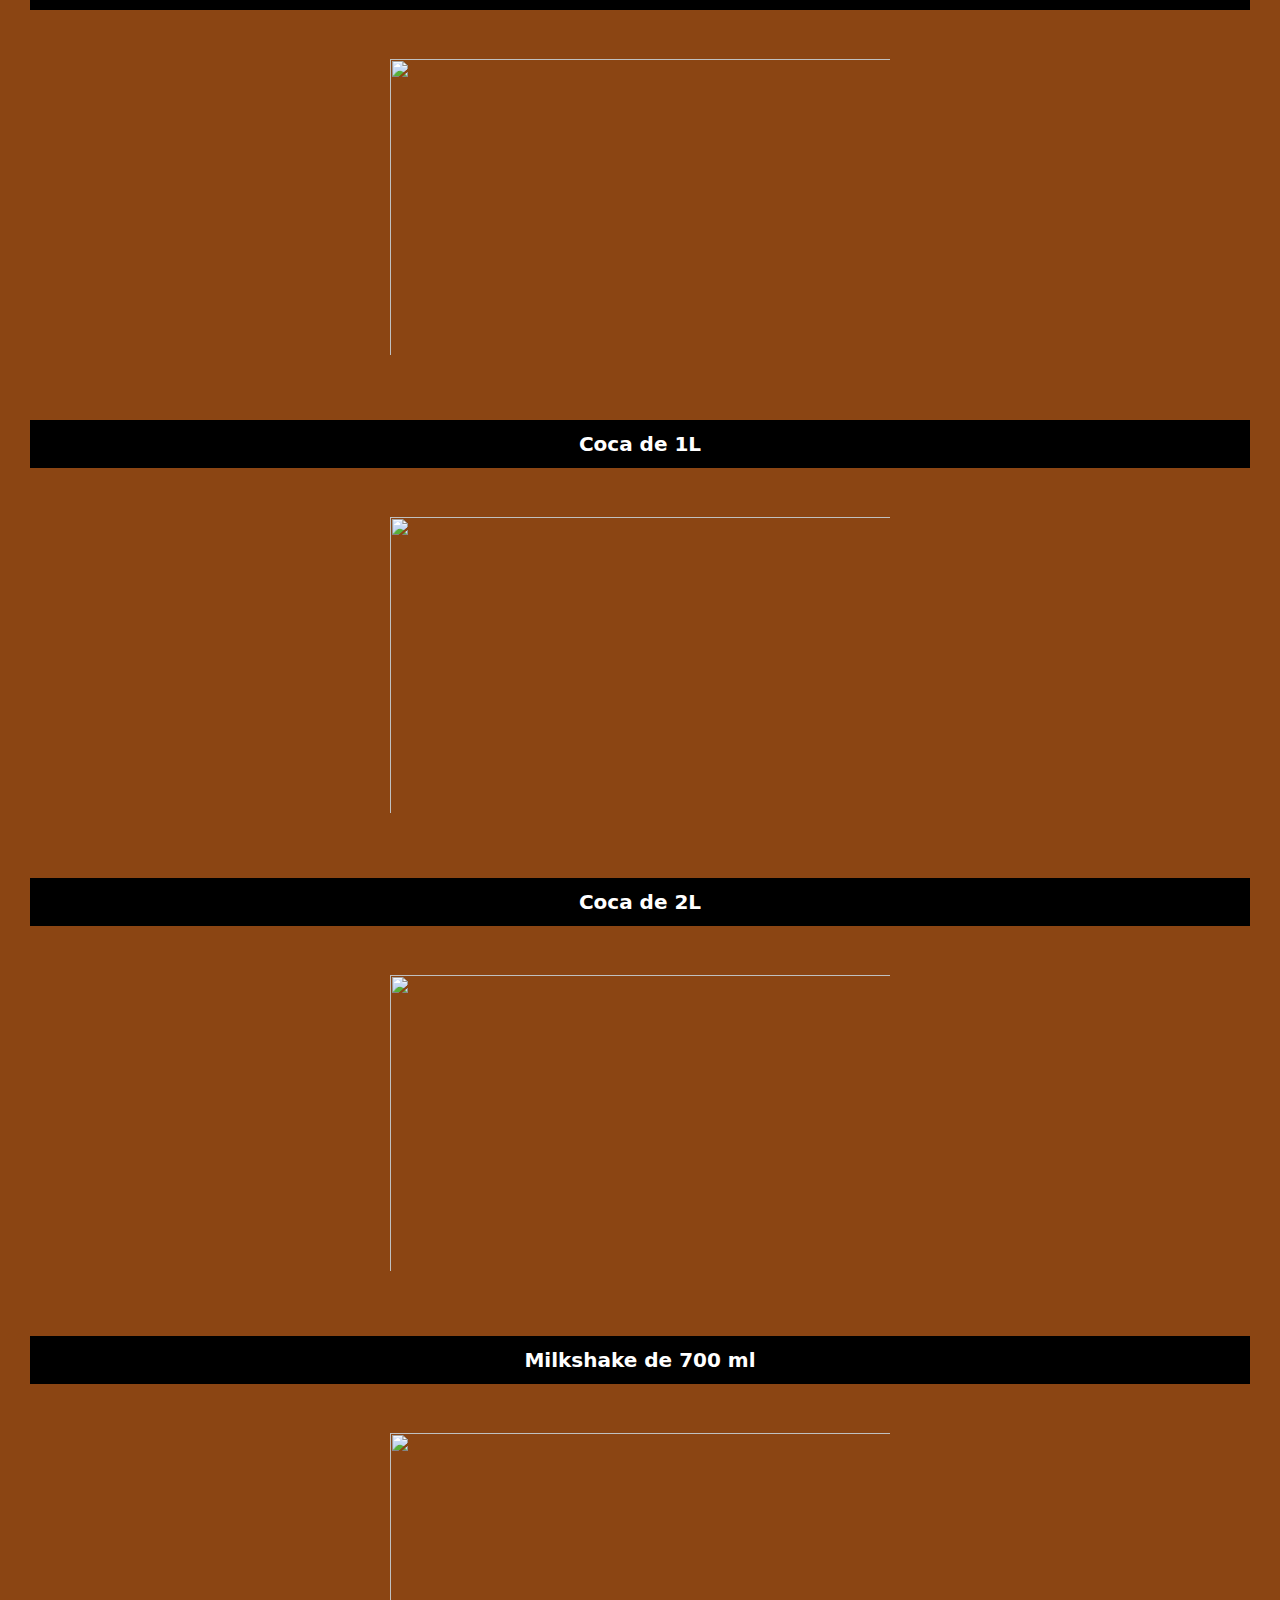
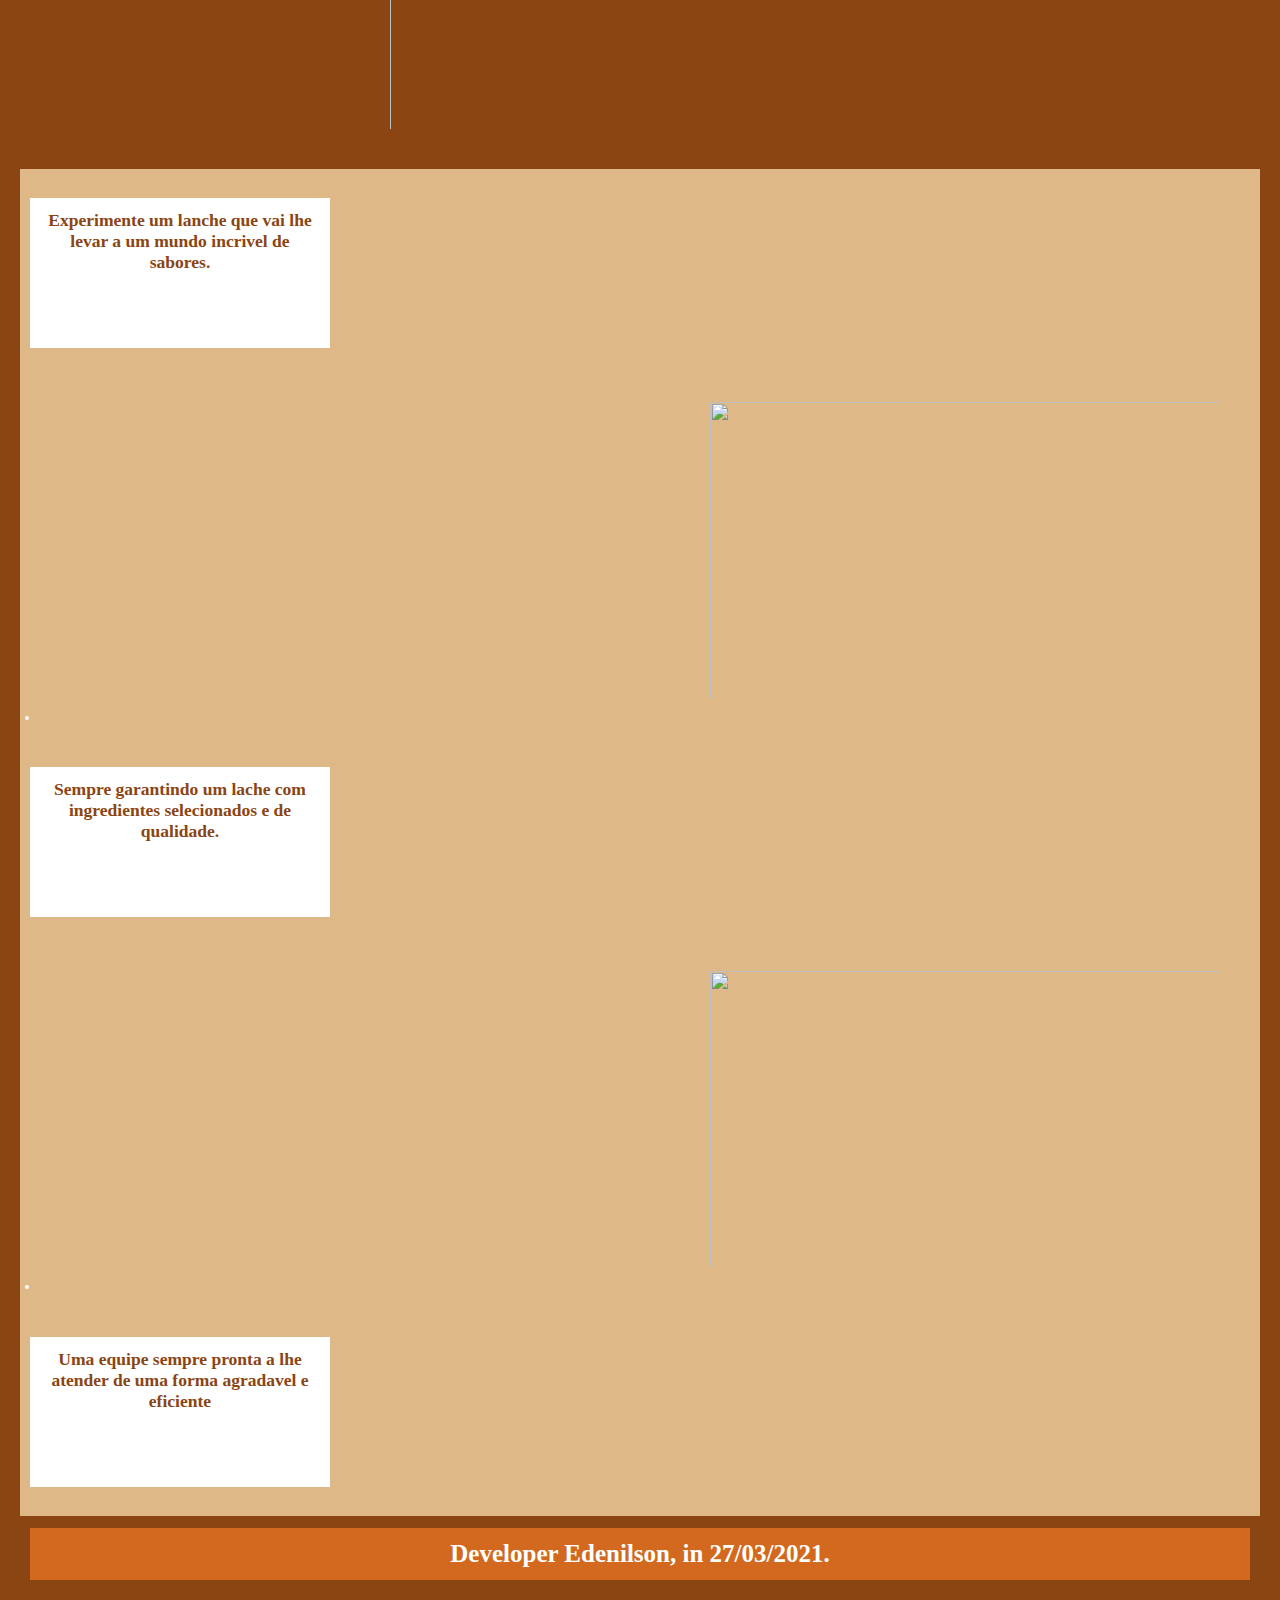
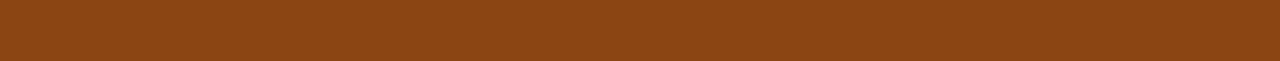
==== commit ad299132: "update" ====
--- a/index.html
+++ b/index.html
@@ -3,6 +3,7 @@
 <head>
 <meta charset="utf-8">
 <title>Restaurante do gersu</title>
+<meta name="viewport" content="width=device-width, initial-scale=1.0">
 
 	<link rel="stylesheet" type="text/css" href="css/style.css" />
 </head>
@@ -105,11 +106,12 @@
 		<h3>Uma equipe sempre pronta a lhe atender de uma forma agradavel e eficiente</h3>
 		</div>
 	</main>
-	<footer>
+	<div><footer>
 	
 	Developer Edenilson, in 27/03/2021.
 		
-	</footer>
+	</footer></div>
+	
 	
 	</body>
 	
--- a/css/style.css
+++ b/css/style.css
@@ -37,7 +37,6 @@
 			background-color: aliceblue;
 			display: inline-block;
 			text-align: center;
-			float: left;
 			color: #000000;
 }
 p{
@@ -57,15 +56,18 @@
 }
 .horario{
 	font-family: Segoe, "Segoe UI", "DejaVu Sans", "Trebuchet MS", Verdana, "sans-serif";
-	font-size: 15px;
+	font-size: 20px;
+	display: inline-block;
+	list-style: none;
 }
 .produto{
 	line-height: 2;
 	background: #FFFFFF;
 		
 }
-.horario{
-	border-bottom-color: aliceblue
+.horario li{
+	background-color: #FFFFFF;
+	color: black;
 }
 .barra{
 	background-color: burlywood
@@ -85,4 +87,5 @@
 footer{
 	background-color: chocolate;
 	font-size: 25px;
+	width: 100%;  
 }
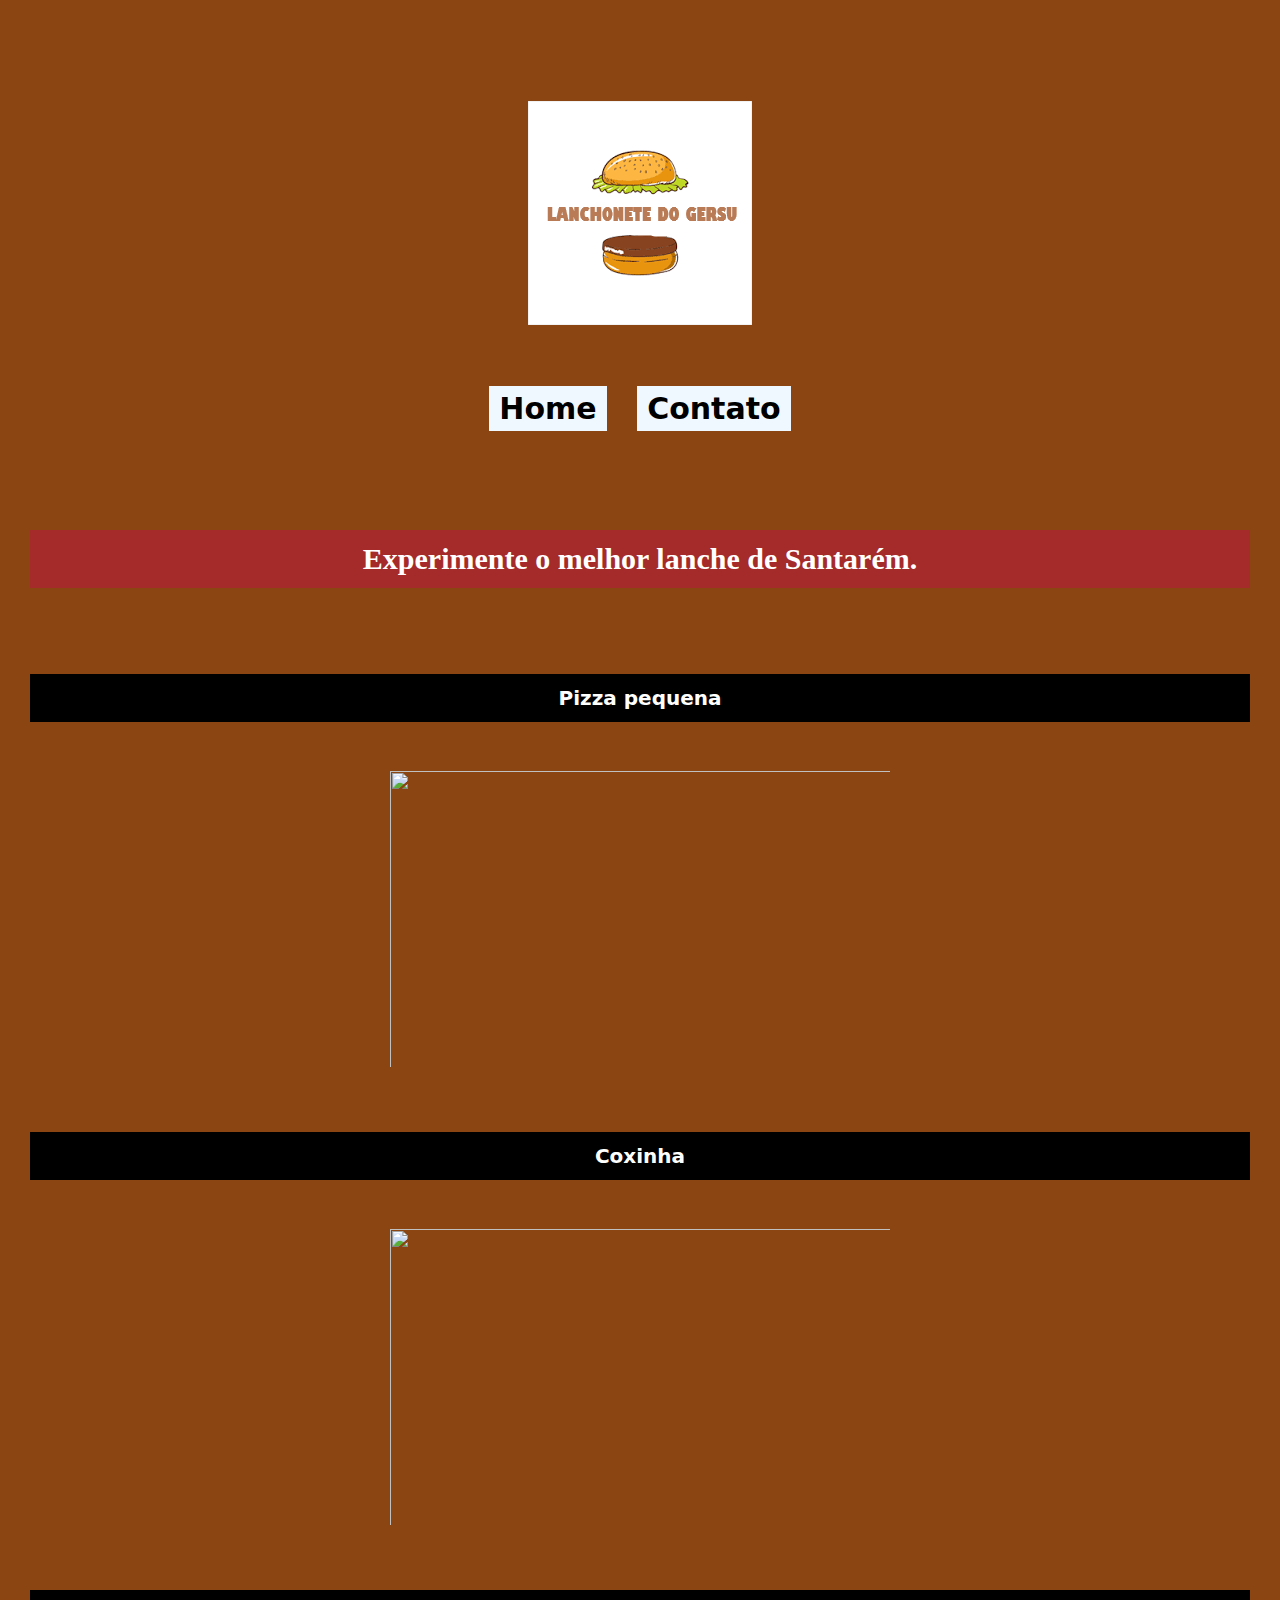
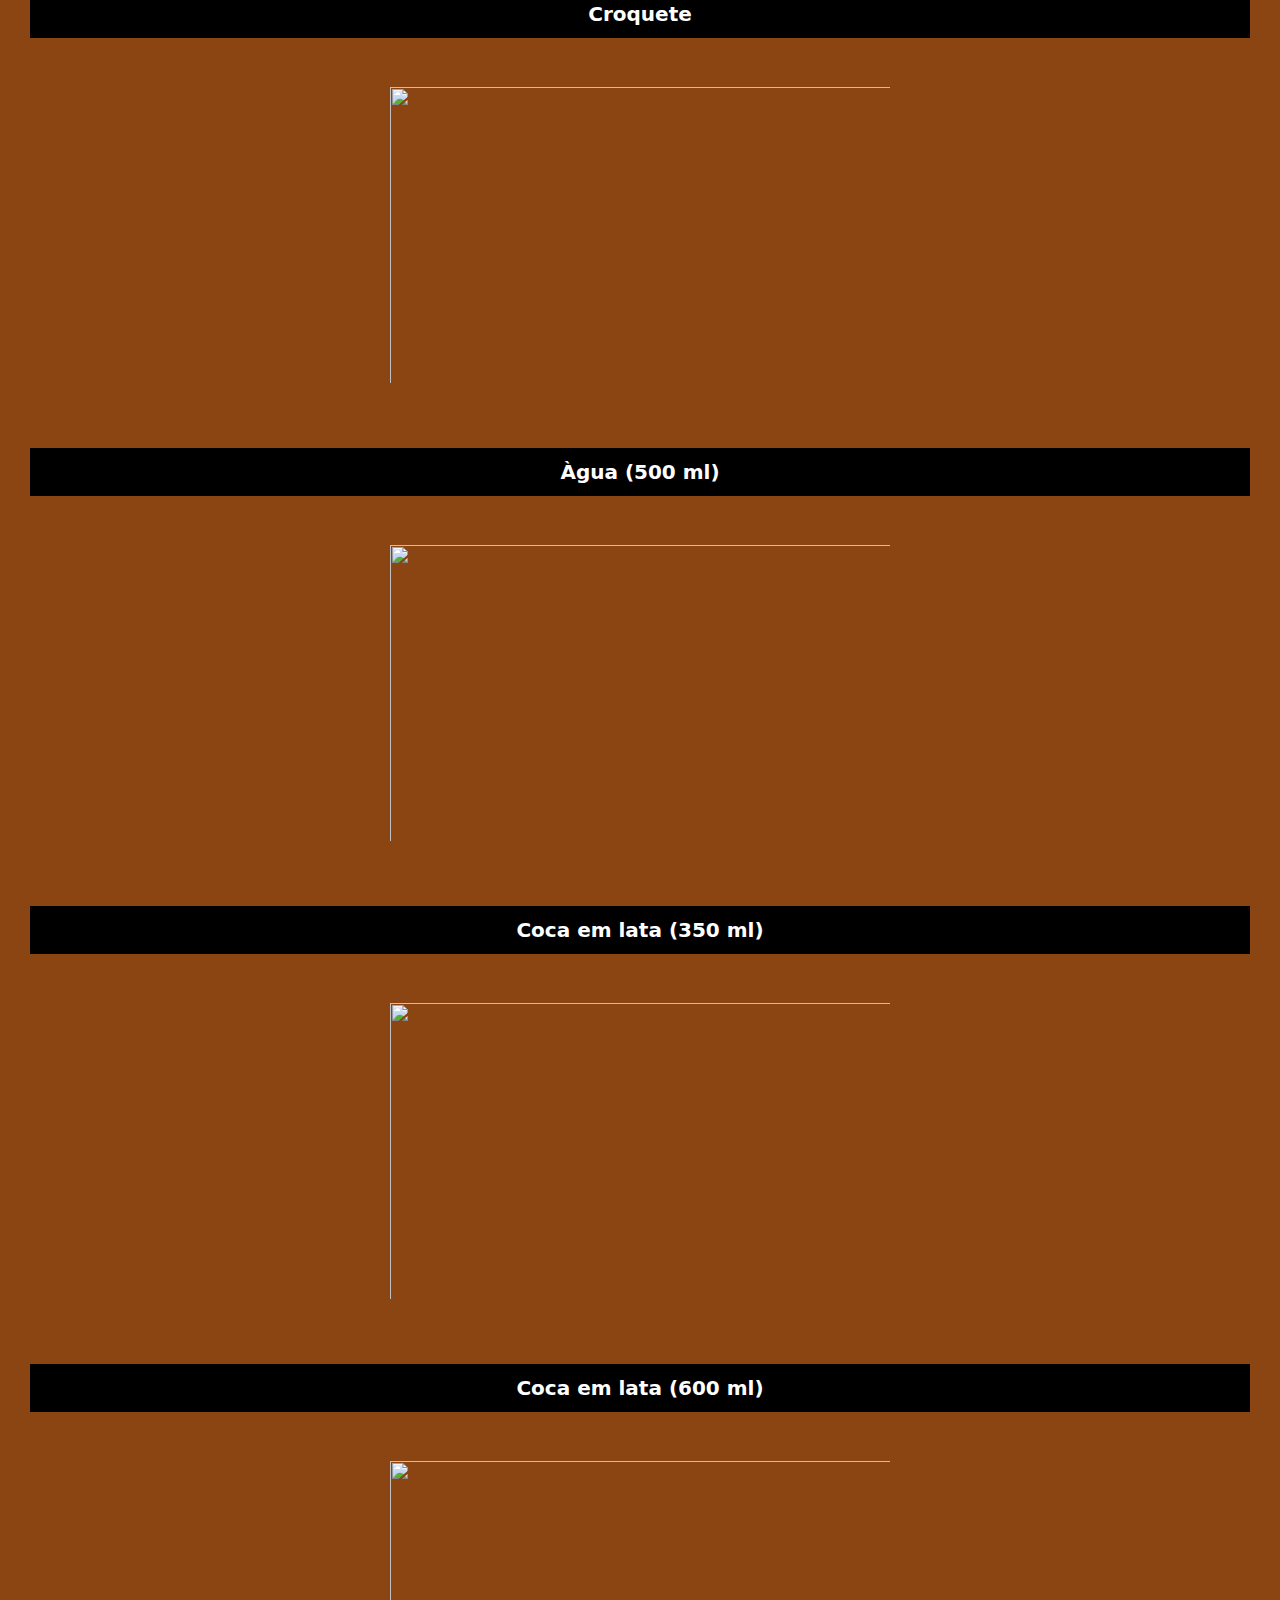
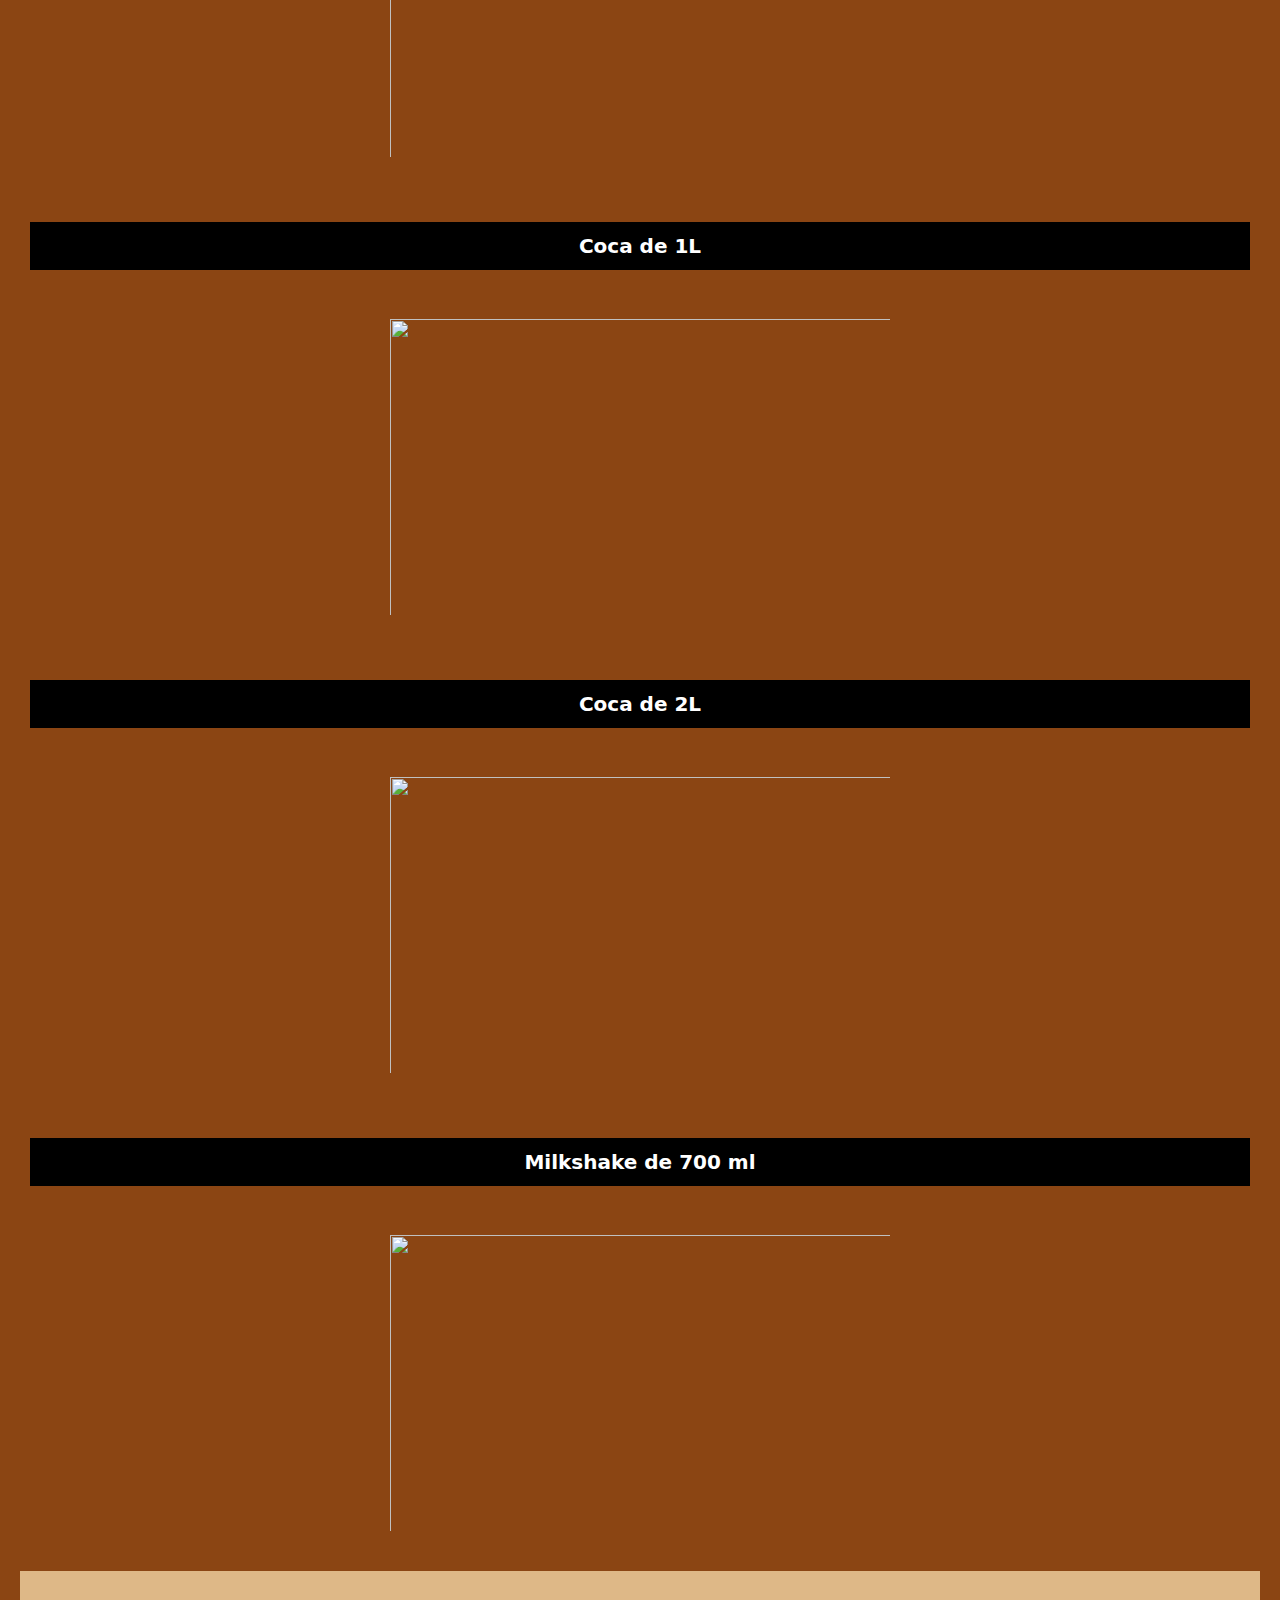
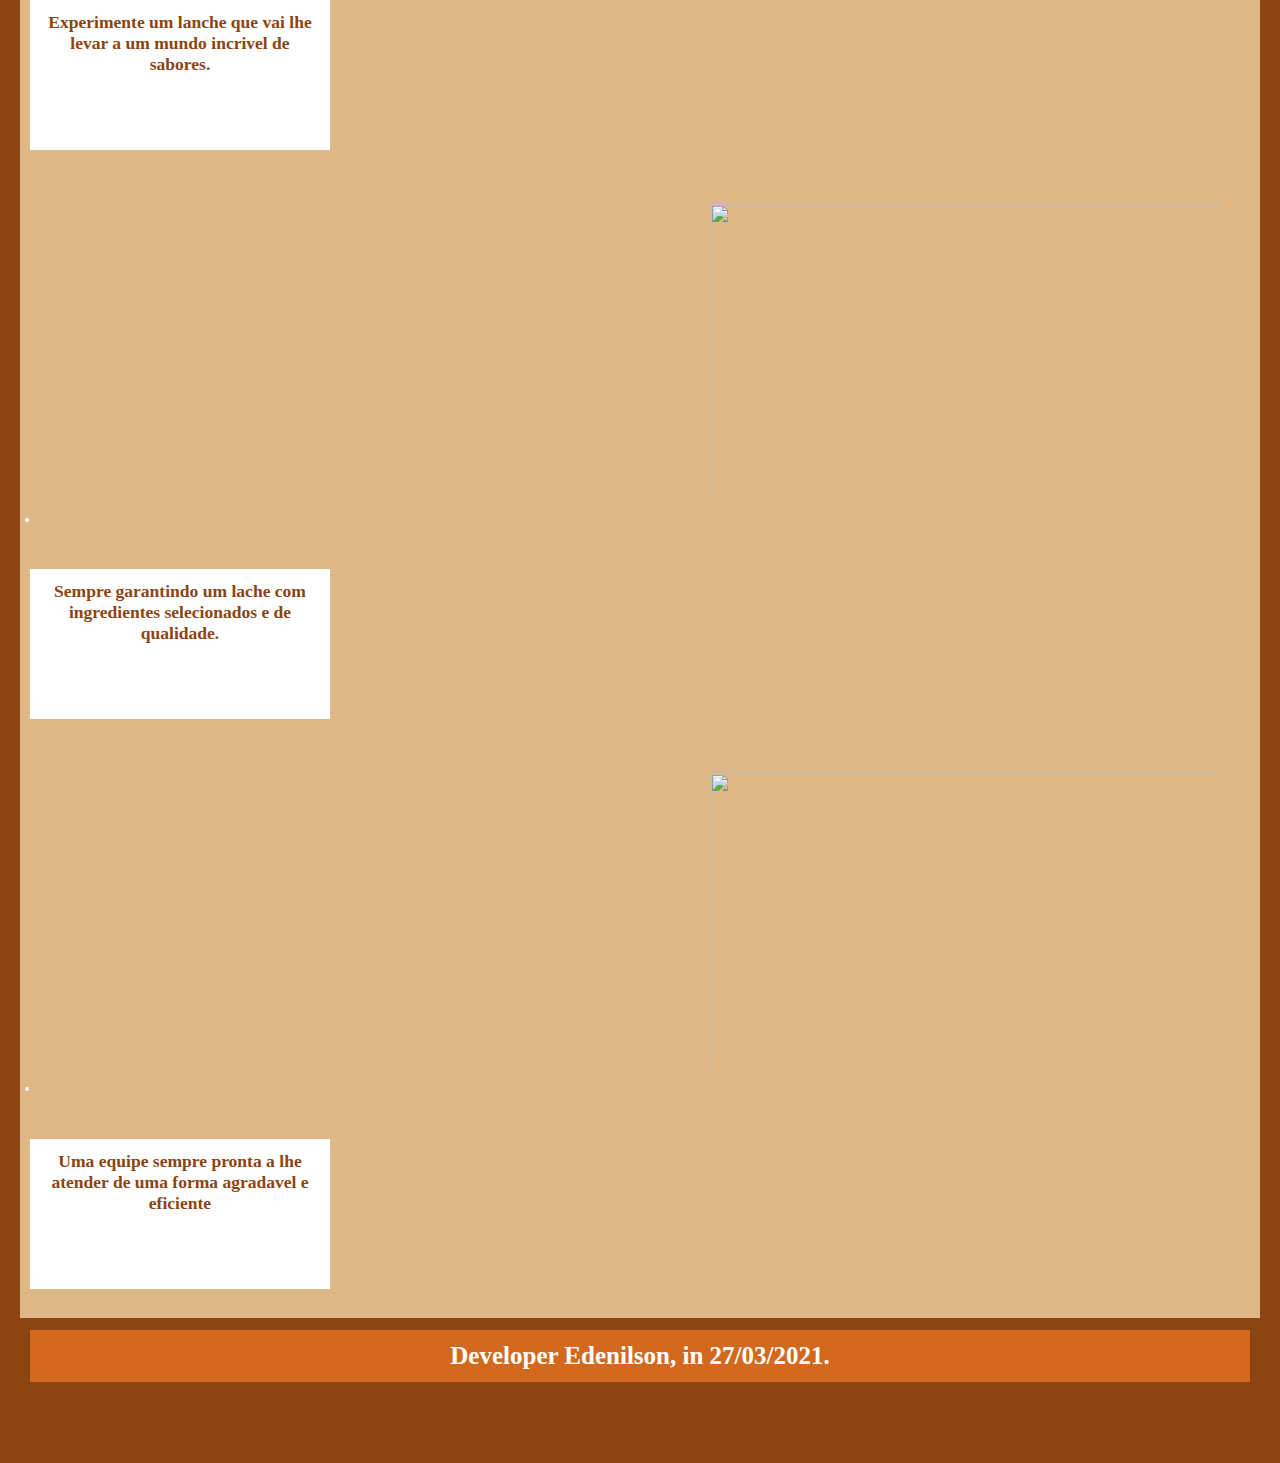
==== commit 225c4101: "Update index.html" ====
--- a/index.html
+++ b/index.html
@@ -24,28 +24,6 @@
 	</div>
 	
 	<div id="produto">	
-	
-		<br>
-		<p>X-Salada</p>
-		<img src="https://www.barrocalanches.com.br/wp-content/uploads/2019/06/xsaladan-640x480.jpg" width="520" height="320">
-		<br>
-		
-	<br>	
-	 <p>X-Egg</p> 
-			<br>
-		<img src="https://www.barrocalanches.com.br/wp-content/uploads/2019/06/xeggn-640x480.jpg" width="520" height="320">
-	<br>
-	
-			<br>
-	<p>X-Tudo</p>	
-		<br>
-		<img src="https://www.barrocalanches.com.br/wp-content/uploads/2019/06/xtudodest-640x640.png" width="520" height="320">
-			<br>
-
-	<p>X-Bacon</p>
-		<br>
-		<img src="https://www.barrocalanches.com.br/wp-content/uploads/2019/06/xbaconn-640x480.jpg" width="520" height="320">
-			<br>
 
 		<br>
 		<p>Pizza pequena</p>
@@ -115,7 +93,6 @@
 	
 	</body>
 	
-	
 	<script type="text/javascript"
     id="botcopy-embedder-d7lcfheammjct"
     class="botcopy-embedder-d7lcfheammjct" 
